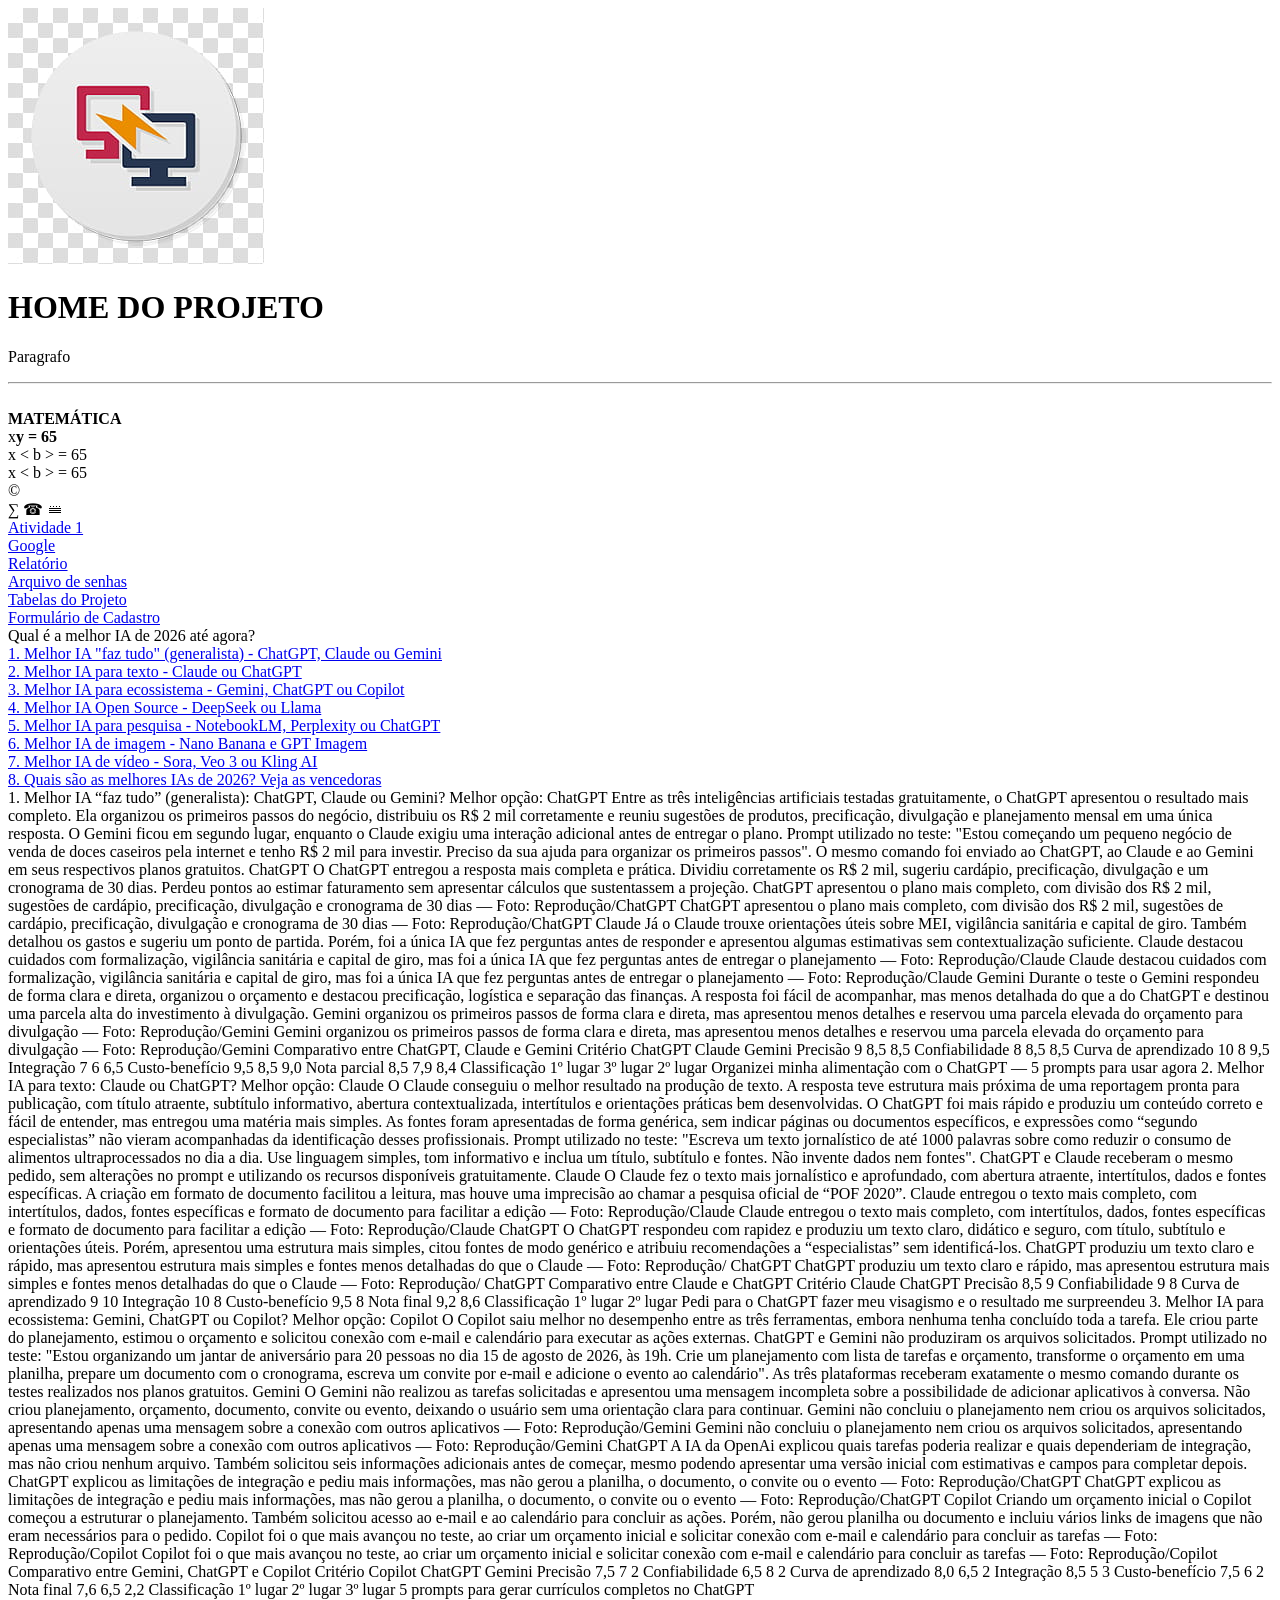
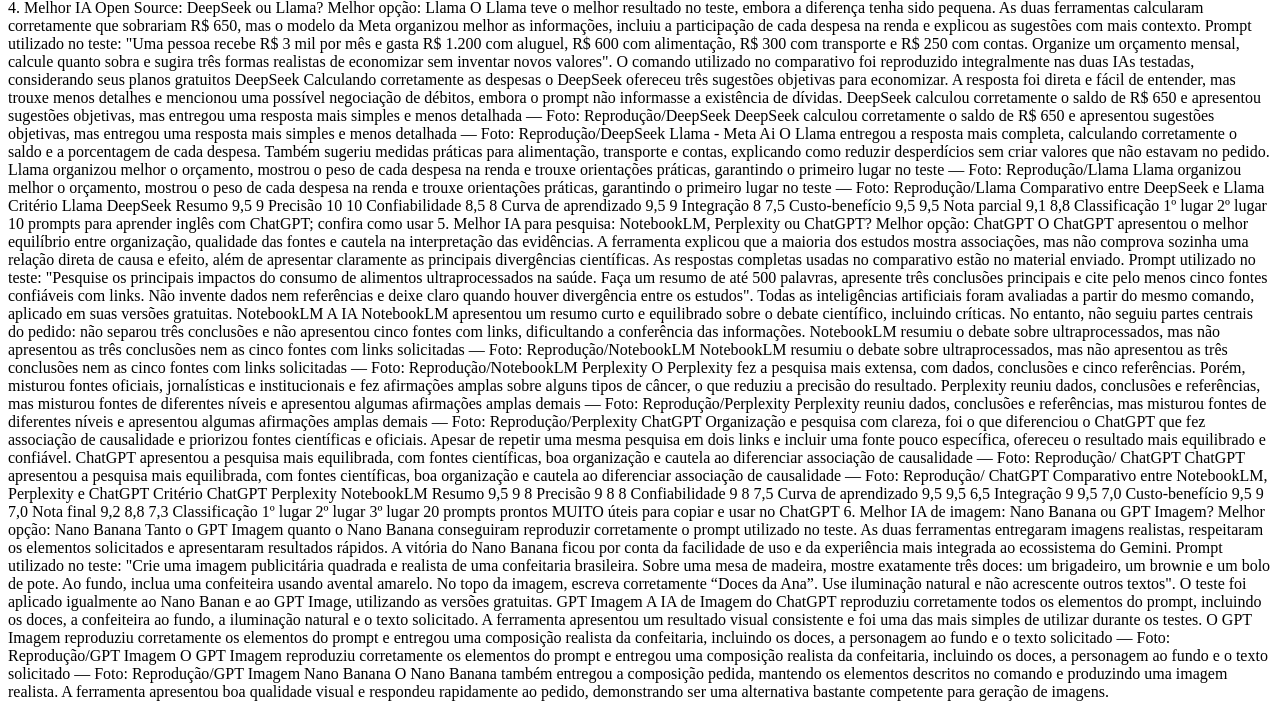
==== index.html @ 51ad33ce "input type checkbox radio textarea reset select" ====
<!DOCTYPE html>
<html lang="en">
<head>
    <!-- Definição de caracters de leitura da pagina -->
    <meta charset="UTF-8">
    <!-- Definição de responsividade -->
    <meta name="viewport" content="width=device-width, initial-scale=1.0">
    <title>Pagina principal</title>
</head> 
<body>
    <img src="icone/conect.jpg" alt="icone de conexão remota" />
      <!-- Desenvolvimento de pagina HTML  -->
    <br/>   
    <h1>HOME DO PROJETO</h1>
    <p>Paragrafo</p>
    <hr />
    <br /><b>MATEMÁTICA</b>
    <br />

    x<b>y = 65
    
    </b><br />

    x &lt; b &gt; = 65
        <br />
    x &#60; b &#62; = 65
    <br/>
    &copy;
    <br/>
    &Sum;
    &phone;
    &equivDD;
    <br />

    <a href="atividade1.html">Atividade 1</a> <br/>
    <a href="https://www.google.com" target="_blank">Google</a> <br/>
    <a href="controller/bd.html">Relatório</a> <br />
    <a href="controller/cripto/password.html">Arquivo de senhas</a><br/>
    <a href="tabela.html">Tabelas do Projeto</a><br/>
    <a href="controller/formulario.html">Formulário de Cadastro</a><br/>

    Qual é a melhor IA de 2026 até agora?
<br/>
    <a href="#c1">1. Melhor IA "faz tudo" (generalista) - ChatGPT, Claude ou Gemini</a><br/>
    <a href="#c2">2. Melhor IA para texto - Claude ou ChatGPT</a><br/>
    <a href="#c3">3. Melhor IA para ecossistema - Gemini, ChatGPT ou Copilot</a><br/>
    <a href="#c4">4. Melhor IA Open Source - DeepSeek ou Llama</a><br/>
    <a href="#c5">5. Melhor IA para pesquisa - NotebookLM, Perplexity ou ChatGPT</a><br/>
    <a href="#c6">6. Melhor IA de imagem - Nano Banana e GPT Imagem</a><br/>
    <a href="#c7">7. Melhor IA de vídeo - Sora, Veo 3 ou Kling AI</a><br/>
    <a href="#c8">8. Quais são as melhores IAs de 2026? Veja as vencedoras</a><br/>

<a name="c1"></a>1. Melhor IA “faz tudo” (generalista): ChatGPT, Claude ou Gemini?

Melhor opção: ChatGPT

Entre as três inteligências artificiais testadas gratuitamente, o ChatGPT apresentou o resultado mais completo. Ela organizou os primeiros passos do negócio, distribuiu os R$ 2 mil corretamente e reuniu sugestões de produtos, precificação, divulgação e planejamento mensal em uma única resposta. O Gemini ficou em segundo lugar, enquanto o Claude exigiu uma interação adicional antes de entregar o plano.

Prompt utilizado no teste: "Estou começando um pequeno negócio de venda de doces caseiros pela internet e tenho R$ 2 mil para investir. Preciso da sua ajuda para organizar os primeiros passos".

O mesmo comando foi enviado ao ChatGPT, ao Claude e ao Gemini em seus respectivos planos gratuitos.

ChatGPT

O ChatGPT entregou a resposta mais completa e prática. Dividiu corretamente os R$ 2 mil, sugeriu cardápio, precificação, divulgação e um cronograma de 30 dias. Perdeu pontos ao estimar faturamento sem apresentar cálculos que sustentassem a projeção.
ChatGPT apresentou o plano mais completo, com divisão dos R$ 2 mil, sugestões de cardápio, precificação, divulgação e cronograma de 30 dias — Foto: Reprodução/ChatGPT
ChatGPT apresentou o plano mais completo, com divisão dos R$ 2 mil, sugestões de cardápio, precificação, divulgação e cronograma de 30 dias — Foto: Reprodução/ChatGPT

Claude

Já o Claude trouxe orientações úteis sobre MEI, vigilância sanitária e capital de giro. Também detalhou os gastos e sugeriu um ponto de partida. Porém, foi a única IA que fez perguntas antes de responder e apresentou algumas estimativas sem contextualização suficiente.
Claude destacou cuidados com formalização, vigilância sanitária e capital de giro, mas foi a única IA que fez perguntas antes de entregar o planejamento — Foto: Reprodução/Claude
Claude destacou cuidados com formalização, vigilância sanitária e capital de giro, mas foi a única IA que fez perguntas antes de entregar o planejamento — Foto: Reprodução/Claude

Gemini

Durante o teste o Gemini respondeu de forma clara e direta, organizou o orçamento e destacou precificação, logística e separação das finanças. A resposta foi fácil de acompanhar, mas menos detalhada do que a do ChatGPT e destinou uma parcela alta do investimento à divulgação.
Gemini organizou os primeiros passos de forma clara e direta, mas apresentou menos detalhes e reservou uma parcela elevada do orçamento para divulgação — Foto: Reprodução/Gemini
Gemini organizou os primeiros passos de forma clara e direta, mas apresentou menos detalhes e reservou uma parcela elevada do orçamento para divulgação — Foto: Reprodução/Gemini

Comparativo entre ChatGPT, Claude e Gemini
Critério 	ChatGPT 	Claude 	Gemini
Precisão 	9 	8,5 	8,5
Confiabilidade 	8 	8,5 	8,5
Curva de aprendizado 	10 	8 	9,5
Integração 	7 	6 	6,5
Custo-benefício 	9,5 	8,5 	9,0
Nota parcial 	8,5 	7,9 	8,4
Classificação 	1º lugar 	3º lugar 	2º lugar

    Organizei minha alimentação com o ChatGPT — 5 prompts para usar agora

<a name="c2"></a>2. Melhor IA para texto: Claude ou ChatGPT?

Melhor opção: Claude

O Claude conseguiu o melhor resultado na produção de texto. A resposta teve estrutura mais próxima de uma reportagem pronta para publicação, com título atraente, subtítulo informativo, abertura contextualizada, intertítulos e orientações práticas bem desenvolvidas.

O ChatGPT foi mais rápido e produziu um conteúdo correto e fácil de entender, mas entregou uma matéria mais simples. As fontes foram apresentadas de forma genérica, sem indicar páginas ou documentos específicos, e expressões como “segundo especialistas” não vieram acompanhadas da identificação desses profissionais.

Prompt utilizado no teste: "Escreva um texto jornalístico de até 1000 palavras sobre como reduzir o consumo de alimentos ultraprocessados no dia a dia. Use linguagem simples, tom informativo e inclua um título, subtítulo e fontes. Não invente dados nem fontes".

ChatGPT e Claude receberam o mesmo pedido, sem alterações no prompt e utilizando os recursos disponíveis gratuitamente.

Claude

O Claude fez o texto mais jornalístico e aprofundado, com abertura atraente, intertítulos, dados e fontes específicas. A criação em formato de documento facilitou a leitura, mas houve uma imprecisão ao chamar a pesquisa oficial de “POF 2020”.
Claude entregou o texto mais completo, com intertítulos, dados, fontes específicas e formato de documento para facilitar a edição — Foto: Reprodução/Claude
Claude entregou o texto mais completo, com intertítulos, dados, fontes específicas e formato de documento para facilitar a edição — Foto: Reprodução/Claude

ChatGPT

O ChatGPT respondeu com rapidez e produziu um texto claro, didático e seguro, com título, subtítulo e orientações úteis. Porém, apresentou uma estrutura mais simples, citou fontes de modo genérico e atribuiu recomendações a “especialistas” sem identificá-los.
ChatGPT produziu um texto claro e rápido, mas apresentou estrutura mais simples e fontes menos detalhadas do que o Claude — Foto: Reprodução/ ChatGPT
ChatGPT produziu um texto claro e rápido, mas apresentou estrutura mais simples e fontes menos detalhadas do que o Claude — Foto: Reprodução/ ChatGPT

Comparativo entre Claude e ChatGPT
Critério 	Claude 	ChatGPT
Precisão 	8,5 	9
Confiabilidade 	9 	8
Curva de aprendizado 	9 	10
Integração 	10 	8
Custo-benefício 	9,5 	8
Nota final 	9,2 	8,6
Classificação 	1º lugar 	2º lugar

    Pedi para o ChatGPT fazer meu visagismo e o resultado me surpreendeu

<a name="c3"></a>3. Melhor IA para ecossistema: Gemini, ChatGPT ou Copilot?

Melhor opção: Copilot

O Copilot saiu melhor no desempenho entre as três ferramentas, embora nenhuma tenha concluído toda a tarefa. Ele criou parte do planejamento, estimou o orçamento e solicitou conexão com e-mail e calendário para executar as ações externas. ChatGPT e Gemini não produziram os arquivos solicitados.

Prompt utilizado no teste: "Estou organizando um jantar de aniversário para 20 pessoas no dia 15 de agosto de 2026, às 19h. Crie um planejamento com lista de tarefas e orçamento, transforme o orçamento em uma planilha, prepare um documento com o cronograma, escreva um convite por e-mail e adicione o evento ao calendário".

As três plataformas receberam exatamente o mesmo comando durante os testes realizados nos planos gratuitos.

Gemini

O Gemini não realizou as tarefas solicitadas e apresentou uma mensagem incompleta sobre a possibilidade de adicionar aplicativos à conversa. Não criou planejamento, orçamento, documento, convite ou evento, deixando o usuário sem uma orientação clara para continuar.
Gemini não concluiu o planejamento nem criou os arquivos solicitados, apresentando apenas uma mensagem sobre a conexão com outros aplicativos — Foto: Reprodução/Gemini
Gemini não concluiu o planejamento nem criou os arquivos solicitados, apresentando apenas uma mensagem sobre a conexão com outros aplicativos — Foto: Reprodução/Gemini

ChatGPT

A IA da OpenAi explicou quais tarefas poderia realizar e quais dependeriam de integração, mas não criou nenhum arquivo. Também solicitou seis informações adicionais antes de começar, mesmo podendo apresentar uma versão inicial com estimativas e campos para completar depois.
ChatGPT explicou as limitações de integração e pediu mais informações, mas não gerou a planilha, o documento, o convite ou o evento — Foto: Reprodução/ChatGPT
ChatGPT explicou as limitações de integração e pediu mais informações, mas não gerou a planilha, o documento, o convite ou o evento — Foto: Reprodução/ChatGPT

Copilot

Criando um orçamento inicial o Copilot começou a estruturar o planejamento. Também solicitou acesso ao e-mail e ao calendário para concluir as ações. Porém, não gerou planilha ou documento e incluiu vários links de imagens que não eram necessários para o pedido.
Copilot foi o que mais avançou no teste, ao criar um orçamento inicial e solicitar conexão com e-mail e calendário para concluir as tarefas — Foto: Reprodução/Copilot
Copilot foi o que mais avançou no teste, ao criar um orçamento inicial e solicitar conexão com e-mail e calendário para concluir as tarefas — Foto: Reprodução/Copilot

Comparativo entre Gemini, ChatGPT e Copilot
Critério 	Copilot 	ChatGPT 	Gemini
Precisão 	7,5 	7 	2
Confiabilidade 	6,5 	8 	2
Curva de aprendizado 	8,0 	6,5 	2
Integração 	8,5 	5 	3
Custo-benefício 	7,5 	6 	2
Nota final 	7,6 	6,5 	2,2
Classificação 	1º lugar 	2º lugar 	3º lugar

    5 prompts para gerar currículos completos no ChatGPT
<br />
<a name="c4">4. Melhor IA Open Source: DeepSeek ou Llama?</a>

Melhor opção: Llama

O Llama teve o melhor resultado no teste, embora a diferença tenha sido pequena. As duas ferramentas calcularam corretamente que sobrariam R$ 650, mas o modelo da Meta organizou melhor as informações, incluiu a participação de cada despesa na renda e explicou as sugestões com mais contexto.

Prompt utilizado no teste: "Uma pessoa recebe R$ 3 mil por mês e gasta R$ 1.200 com aluguel, R$ 600 com alimentação, R$ 300 com transporte e R$ 250 com contas. Organize um orçamento mensal, calcule quanto sobra e sugira três formas realistas de economizar sem inventar novos valores".

O comando utilizado no comparativo foi reproduzido integralmente nas duas IAs testadas, considerando seus planos gratuitos

DeepSeek

Calculando corretamente as despesas o DeepSeek ofereceu três sugestões objetivas para economizar. A resposta foi direta e fácil de entender, mas trouxe menos detalhes e mencionou uma possível negociação de débitos, embora o prompt não informasse a existência de dívidas.
DeepSeek calculou corretamente o saldo de R$ 650 e apresentou sugestões objetivas, mas entregou uma resposta mais simples e menos detalhada — Foto: Reprodução/DeepSeek
DeepSeek calculou corretamente o saldo de R$ 650 e apresentou sugestões objetivas, mas entregou uma resposta mais simples e menos detalhada — Foto: Reprodução/DeepSeek

Llama - Meta Ai

O Llama entregou a resposta mais completa, calculando corretamente o saldo e a porcentagem de cada despesa. Também sugeriu medidas práticas para alimentação, transporte e contas, explicando como reduzir desperdícios sem criar valores que não estavam no pedido.
Llama organizou melhor o orçamento, mostrou o peso de cada despesa na renda e trouxe orientações práticas, garantindo o primeiro lugar no teste — Foto: Reprodução/Llama
Llama organizou melhor o orçamento, mostrou o peso de cada despesa na renda e trouxe orientações práticas, garantindo o primeiro lugar no teste — Foto: Reprodução/Llama

Comparativo entre DeepSeek e Llama
Critério 	Llama 	DeepSeek
Resumo 	9,5 	9
Precisão 	10 	10
Confiabilidade 	8,5 	8
Curva de aprendizado 	9,5 	9
Integração 	8 	7,5
Custo-benefício 	9,5 	9,5
Nota parcial 	9,1 	8,8
Classificação 	1º lugar 	2º lugar

    10 prompts para aprender inglês com ChatGPT; confira como usar

<a name="c5"></a>5. Melhor IA para pesquisa: NotebookLM, Perplexity ou ChatGPT?

Melhor opção: ChatGPT

O ChatGPT apresentou o melhor equilíbrio entre organização, qualidade das fontes e cautela na interpretação das evidências. A ferramenta explicou que a maioria dos estudos mostra associações, mas não comprova sozinha uma relação direta de causa e efeito, além de apresentar claramente as principais divergências científicas. As respostas completas usadas no comparativo estão no material enviado.

Prompt utilizado no teste: "Pesquise os principais impactos do consumo de alimentos ultraprocessados na saúde. Faça um resumo de até 500 palavras, apresente três conclusões principais e cite pelo menos cinco fontes confiáveis com links. Não invente dados nem referências e deixe claro quando houver divergência entre os estudos".

Todas as inteligências artificiais foram avaliadas a partir do mesmo comando, aplicado em suas versões gratuitas.

NotebookLM

A IA NotebookLM apresentou um resumo curto e equilibrado sobre o debate científico, incluindo críticas. No entanto, não seguiu partes centrais do pedido: não separou três conclusões e não apresentou cinco fontes com links, dificultando a conferência das informações.
NotebookLM resumiu o debate sobre ultraprocessados, mas não apresentou as três conclusões nem as cinco fontes com links solicitadas — Foto: Reprodução/NotebookLM
NotebookLM resumiu o debate sobre ultraprocessados, mas não apresentou as três conclusões nem as cinco fontes com links solicitadas — Foto: Reprodução/NotebookLM

Perplexity

O Perplexity fez a pesquisa mais extensa, com dados, conclusões e cinco referências. Porém, misturou fontes oficiais, jornalísticas e institucionais e fez afirmações amplas sobre alguns tipos de câncer, o que reduziu a precisão do resultado.
Perplexity reuniu dados, conclusões e referências, mas misturou fontes de diferentes níveis e apresentou algumas afirmações amplas demais — Foto: Reprodução/Perplexity
Perplexity reuniu dados, conclusões e referências, mas misturou fontes de diferentes níveis e apresentou algumas afirmações amplas demais — Foto: Reprodução/Perplexity

ChatGPT

Organização e pesquisa com clareza, foi o que diferenciou o ChatGPT que fez associação de causalidade e priorizou fontes científicas e oficiais. Apesar de repetir uma mesma pesquisa em dois links e incluir uma fonte pouco específica, ofereceu o resultado mais equilibrado e confiável.
ChatGPT apresentou a pesquisa mais equilibrada, com fontes científicas, boa organização e cautela ao diferenciar associação de causalidade — Foto: Reprodução/ ChatGPT
ChatGPT apresentou a pesquisa mais equilibrada, com fontes científicas, boa organização e cautela ao diferenciar associação de causalidade — Foto: Reprodução/ ChatGPT

Comparativo entre NotebookLM, Perplexity e ChatGPT
Critério 	ChatGPT 	Perplexity 	NotebookLM
Resumo 	9,5 	9 	8
Precisão 	9 	8 	8
Confiabilidade 	9 	8 	7,5
Curva de aprendizado 	9,5 	9,5 	6,5
Integração 	9 	9,5 	7,0
Custo-benefício 	9,5 	9 	7,0
Nota final 	9,2 	8,8 	7,3
Classificação 	1º lugar 	2º lugar 	3º lugar

    20 prompts prontos MUITO úteis para copiar e usar no ChatGPT

<a name="c6"></a>6. Melhor IA de imagem: Nano Banana ou GPT Imagem?

Melhor opção: Nano Banana

Tanto o GPT Imagem quanto o Nano Banana conseguiram reproduzir corretamente o prompt utilizado no teste. As duas ferramentas entregaram imagens realistas, respeitaram os elementos solicitados e apresentaram resultados rápidos. A vitória do Nano Banana ficou por conta da facilidade de uso e da experiência mais integrada ao ecossistema do Gemini.

Prompt utilizado no teste: "Crie uma imagem publicitária quadrada e realista de uma confeitaria brasileira. Sobre uma mesa de madeira, mostre exatamente três doces: um brigadeiro, um brownie e um bolo de pote. Ao fundo, inclua uma confeiteira usando avental amarelo. No topo da imagem, escreva corretamente “Doces da Ana”. Use iluminação natural e não acrescente outros textos".

O teste foi aplicado igualmente ao Nano Banan e ao GPT Image, utilizando as versões gratuitas.

GPT Imagem

A IA de Imagem do ChatGPT reproduziu corretamente todos os elementos do prompt, incluindo os doces, a confeiteira ao fundo, a iluminação natural e o texto solicitado. A ferramenta apresentou um resultado visual consistente e foi uma das mais simples de utilizar durante os testes.
O GPT Imagem reproduziu corretamente os elementos do prompt e entregou uma composição realista da confeitaria, incluindo os doces, a personagem ao fundo e o texto solicitado — Foto: Reprodução/GPT Imagem
O GPT Imagem reproduziu corretamente os elementos do prompt e entregou uma composição realista da confeitaria, incluindo os doces, a personagem ao fundo e o texto solicitado — Foto: Reprodução/GPT Imagem

Nano Banana

O Nano Banana também entregou a composição pedida, mantendo os elementos descritos no comando e produzindo uma imagem realista. A ferramenta apresentou boa qualidade visual e respondeu rapidamente ao pedido, demonstrando ser uma alternativa bastante competente para geração de imagens.





    
</body>
</html>
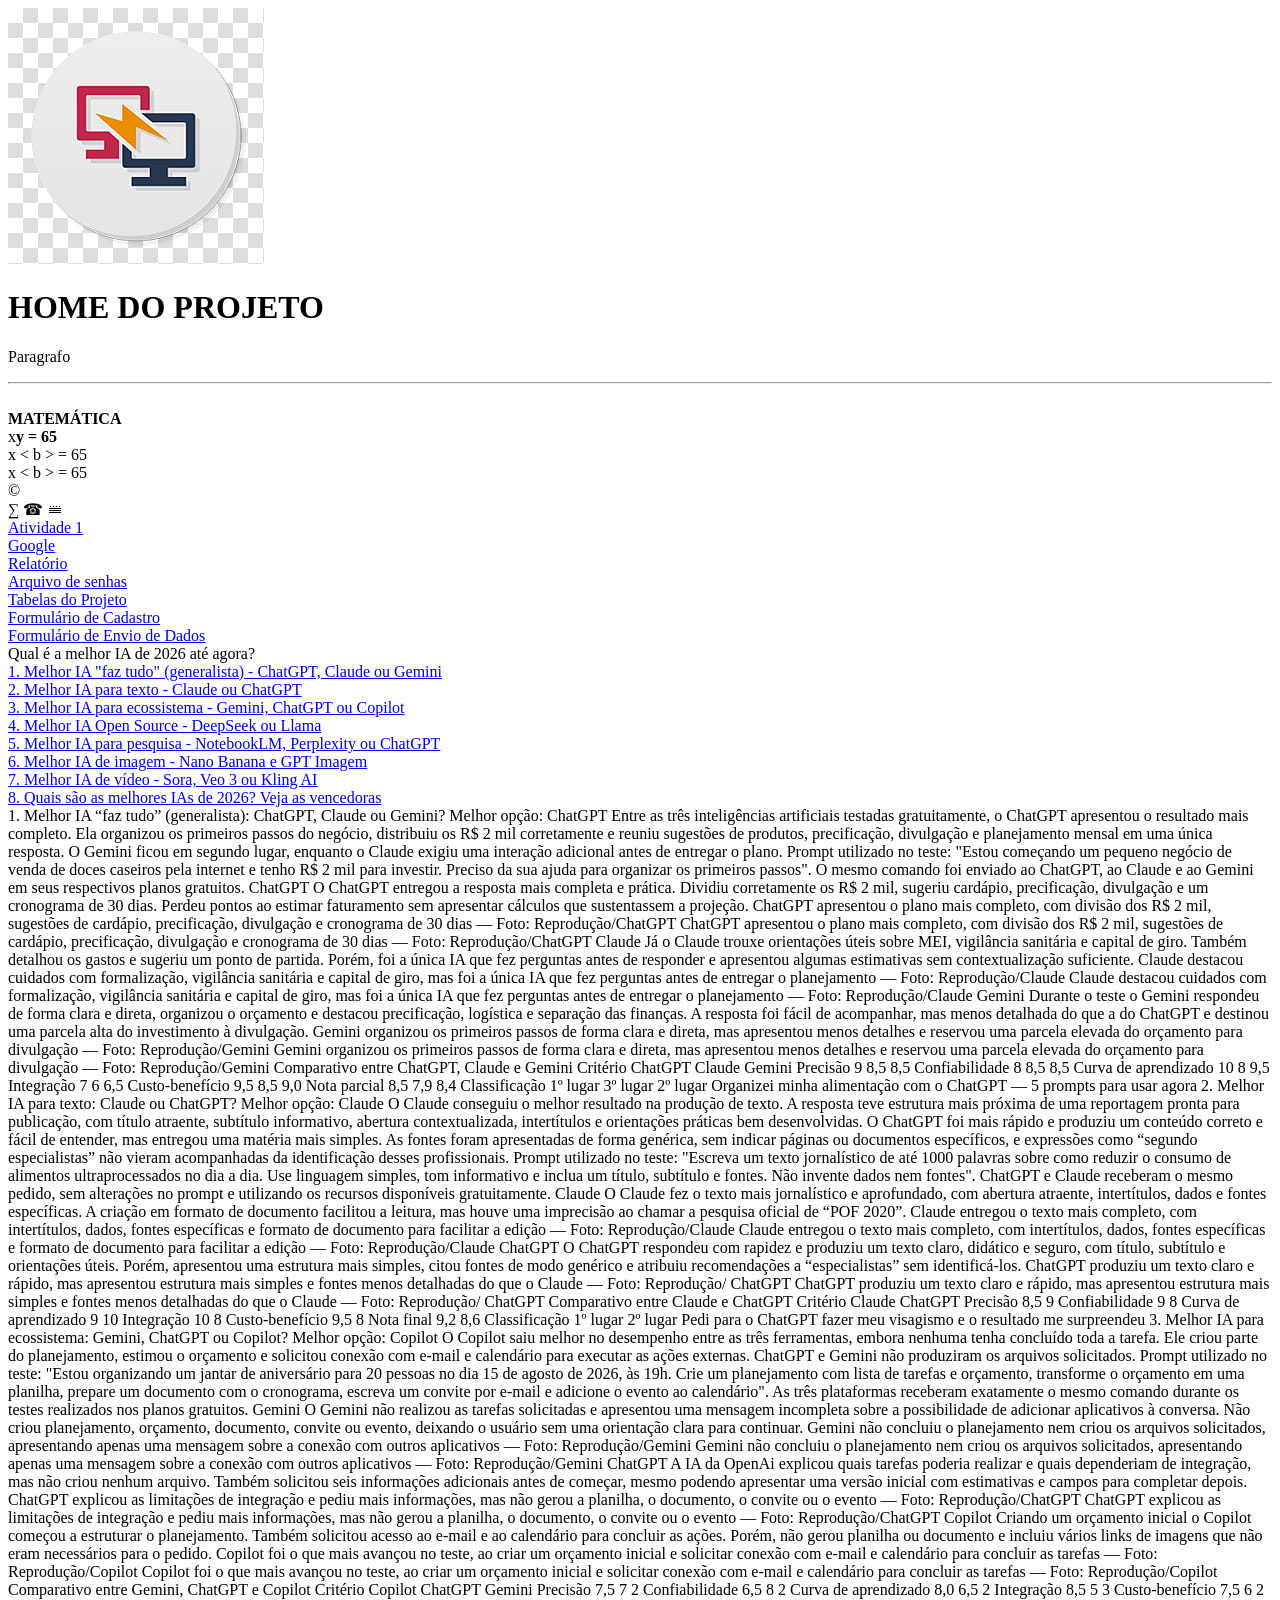
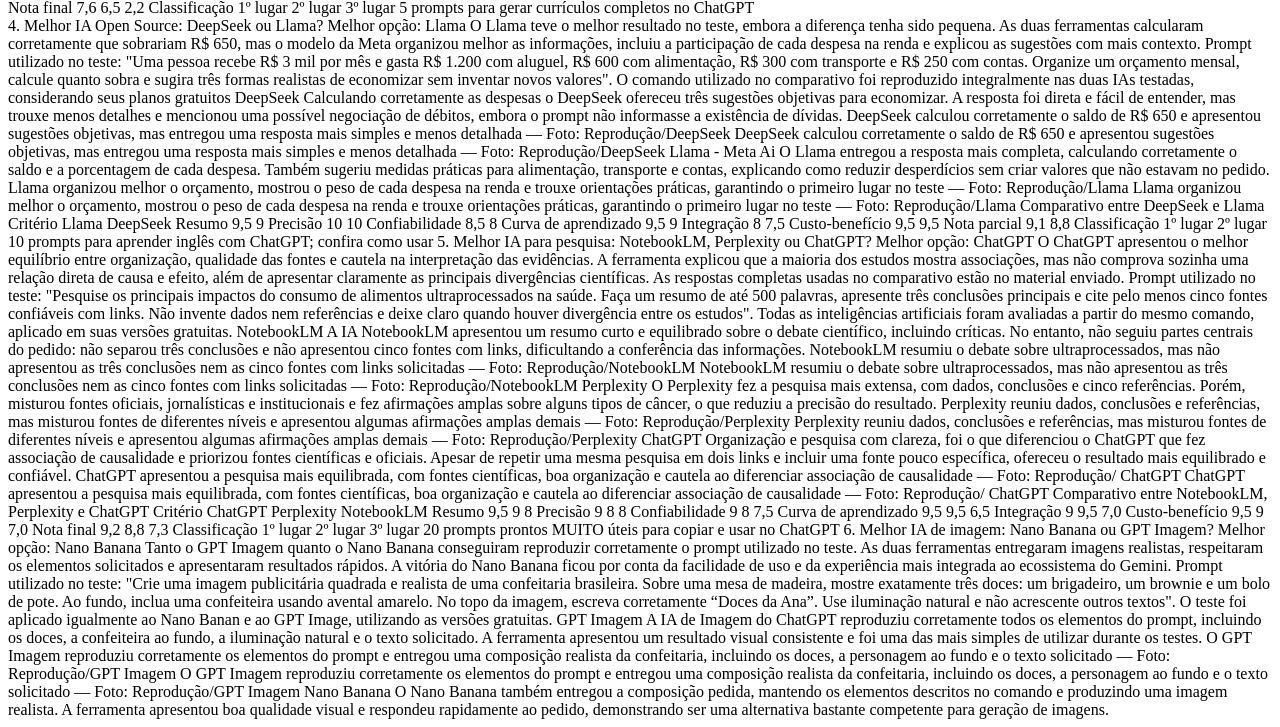
==== commit ddc583a8: "Criação de novo form, uso do input file , search , image, url, video audio" ====
--- a/index.html
+++ b/index.html
@@ -38,6 +38,7 @@
     <a href="controller/cripto/password.html">Arquivo de senhas</a><br/>
     <a href="tabela.html">Tabelas do Projeto</a><br/>
     <a href="controller/formulario.html">Formulário de Cadastro</a><br/>
+    <a href="controller/envdados.html">Formulário de Envio de Dados</a><br/>
 
     Qual é a melhor IA de 2026 até agora?
 <br/>
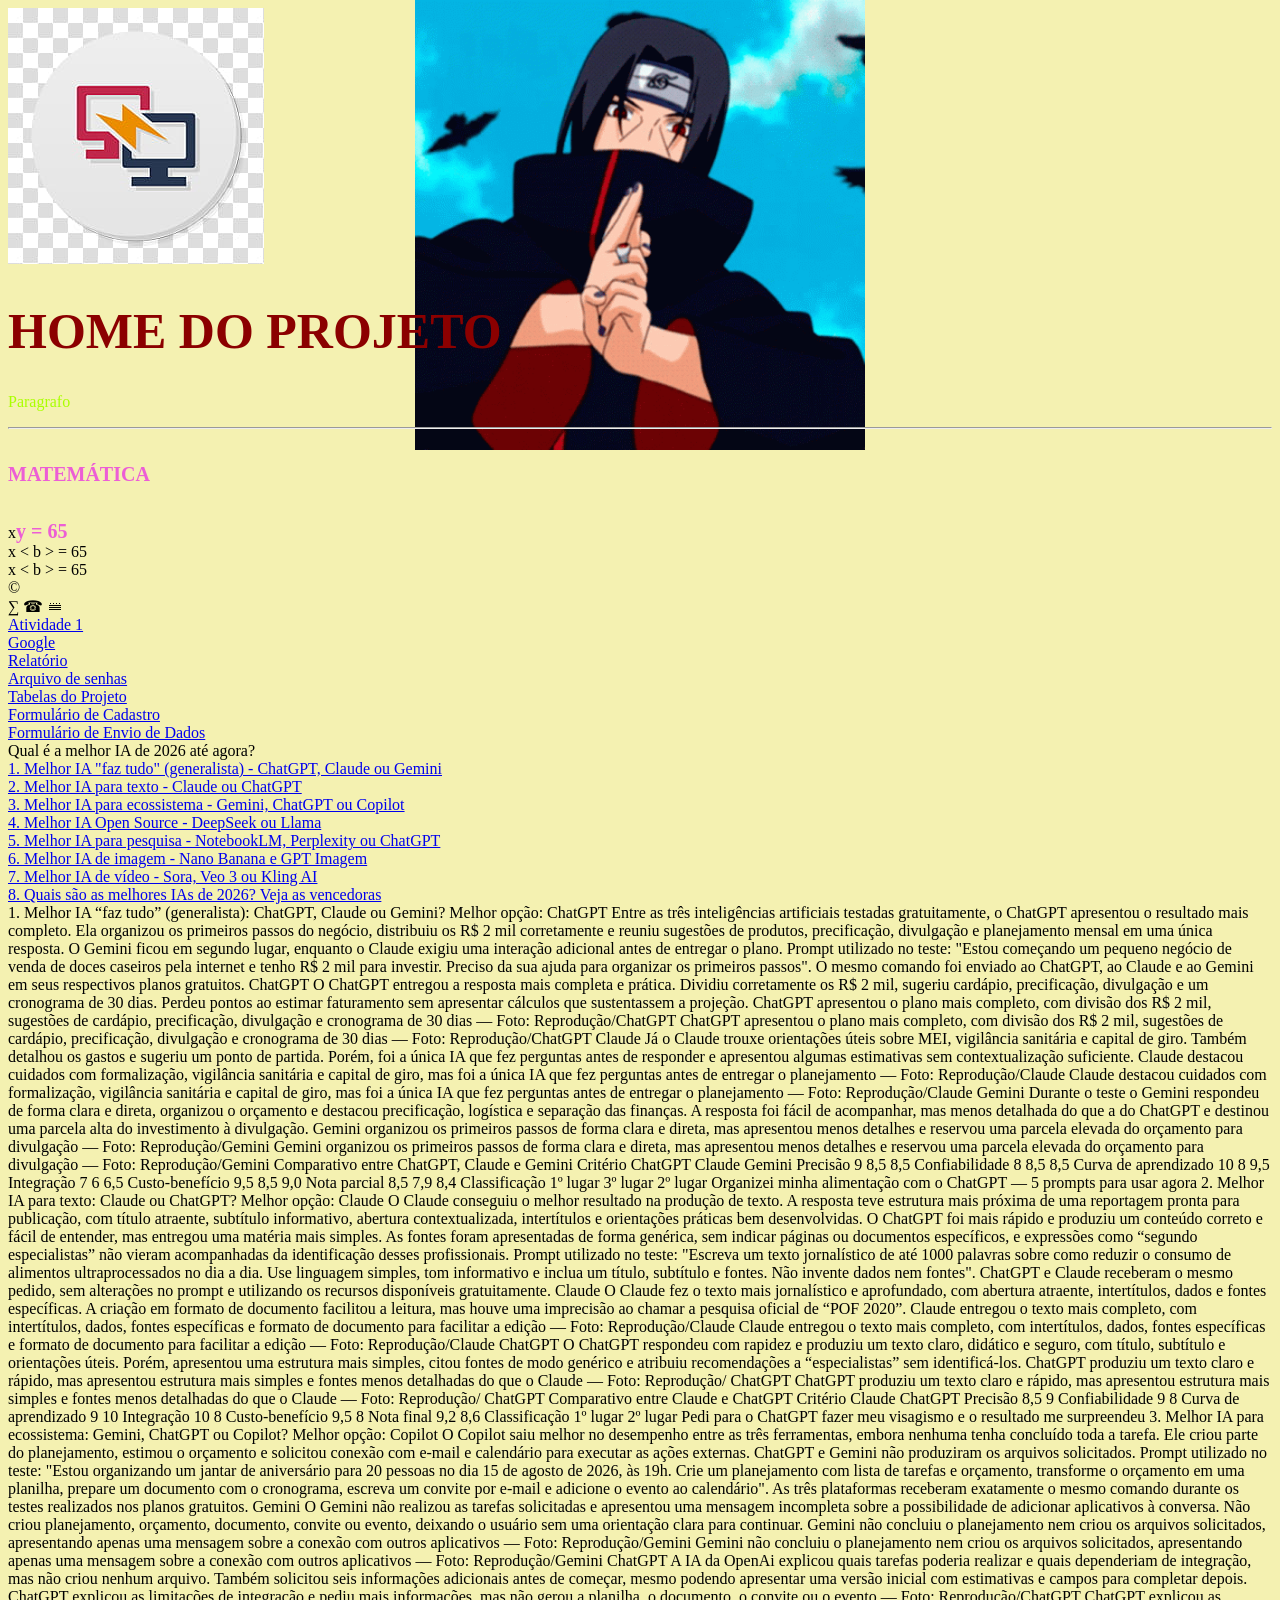
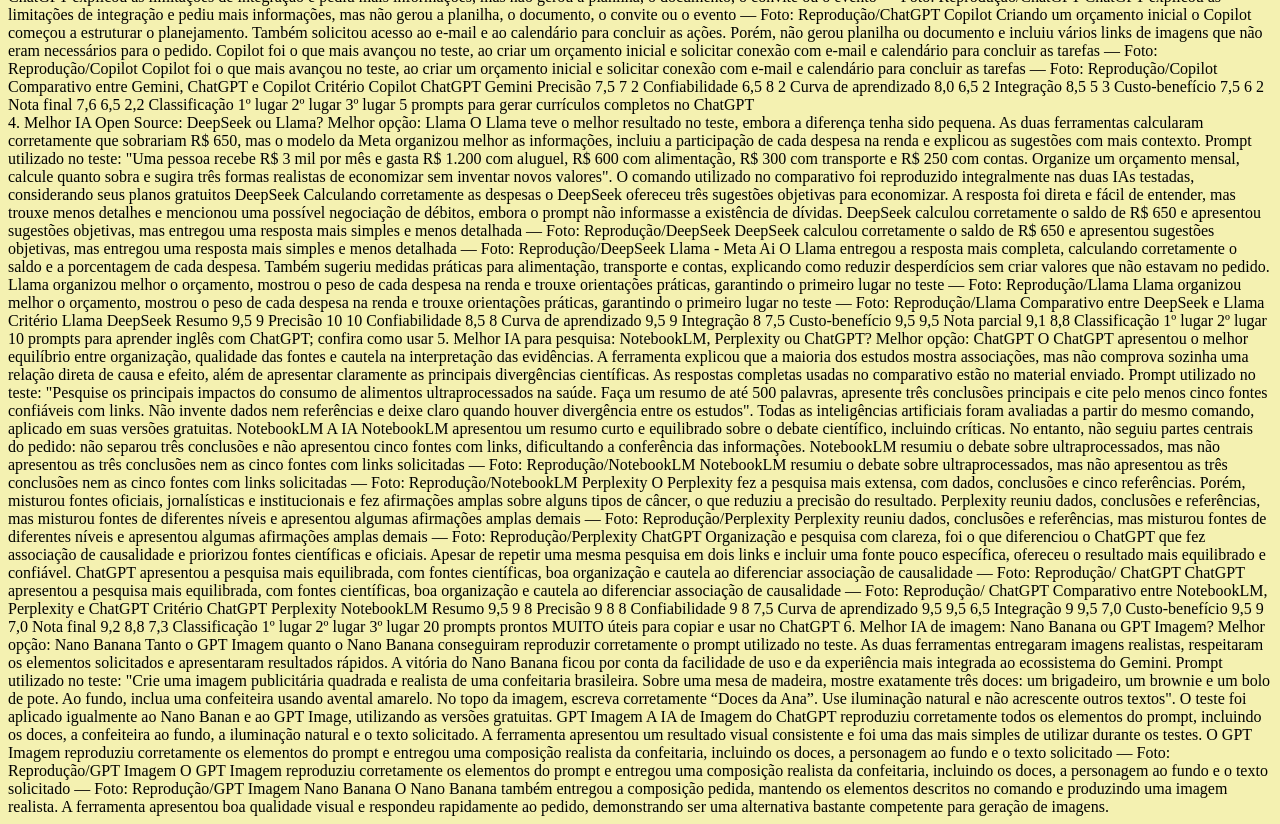
==== commit 029e5b40: "CSS arquivo externo, comentarios, propriedades: color, background-color, background-image, e demais " ====
--- a/index.html
+++ b/index.html
@@ -6,6 +6,7 @@
     <!-- Definição de responsividade -->
     <meta name="viewport" content="width=device-width, initial-scale=1.0">
     <title>Pagina principal</title>
+    <link rel="stylesheet" href="style/style.css">
 </head> 
 <body>
     <img src="icone/conect.jpg" alt="icone de conexão remota" />
@@ -14,7 +15,9 @@
     <h1>HOME DO PROJETO</h1>
     <p>Paragrafo</p>
     <hr />
+    <p>
     <br /><b>MATEMÁTICA</b>
+    </p>
     <br />
 
     x<b>y = 65
--- a/style/style.css
+++ b/style/style.css
@@ -0,0 +1,24 @@
+/* Declaração do estilo principal da pagina */
+
+h1 {
+    color: darkred;
+    font-size: 50px;
+}
+
+p {
+    color: #AAFF00;
+}
+
+b {
+    color:rgb(236, 94, 213);
+    font-size: 20px;
+}
+
+body {
+    background-color: rgb(244, 241, 177);
+    background-image: url(../midias/anime.gif);
+    background-repeat: no-repeat;
+    background-attachment: scroll;
+    background-position: top center;
+    background-size: 50vh;
+}
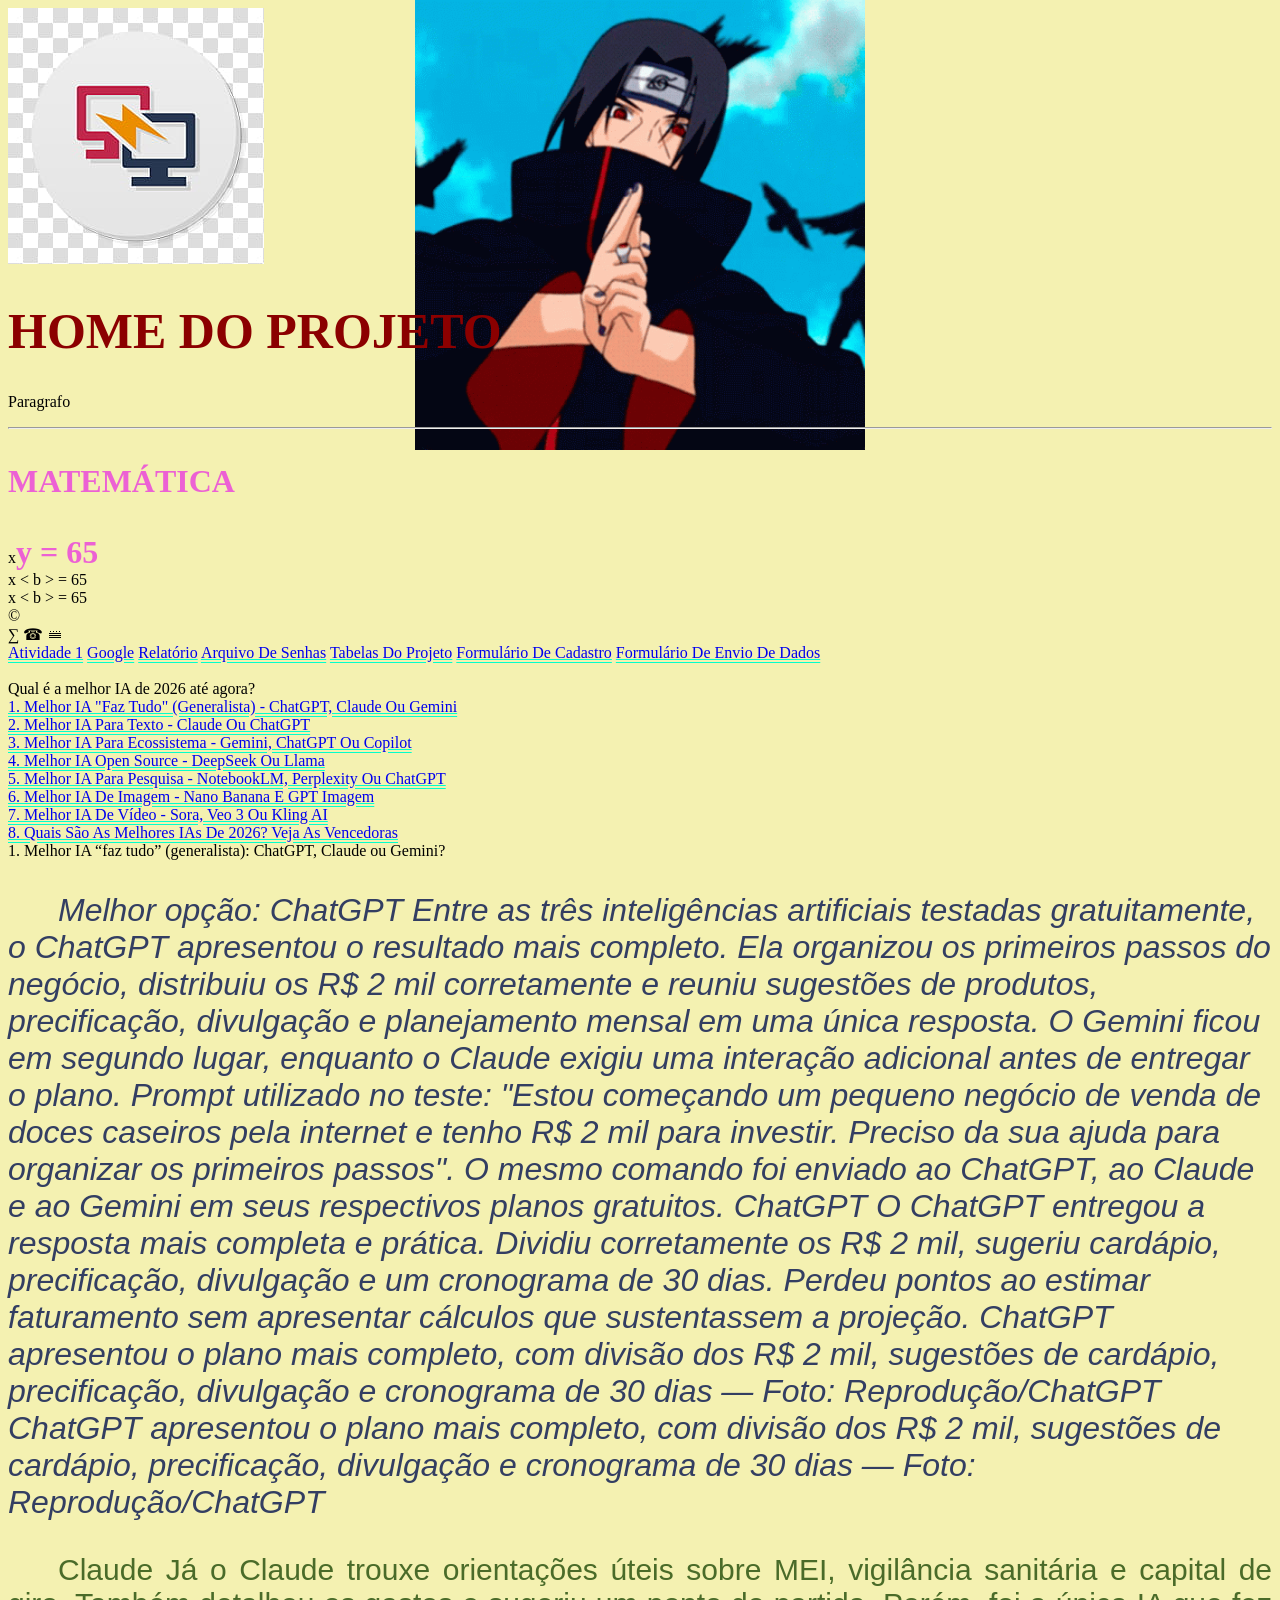
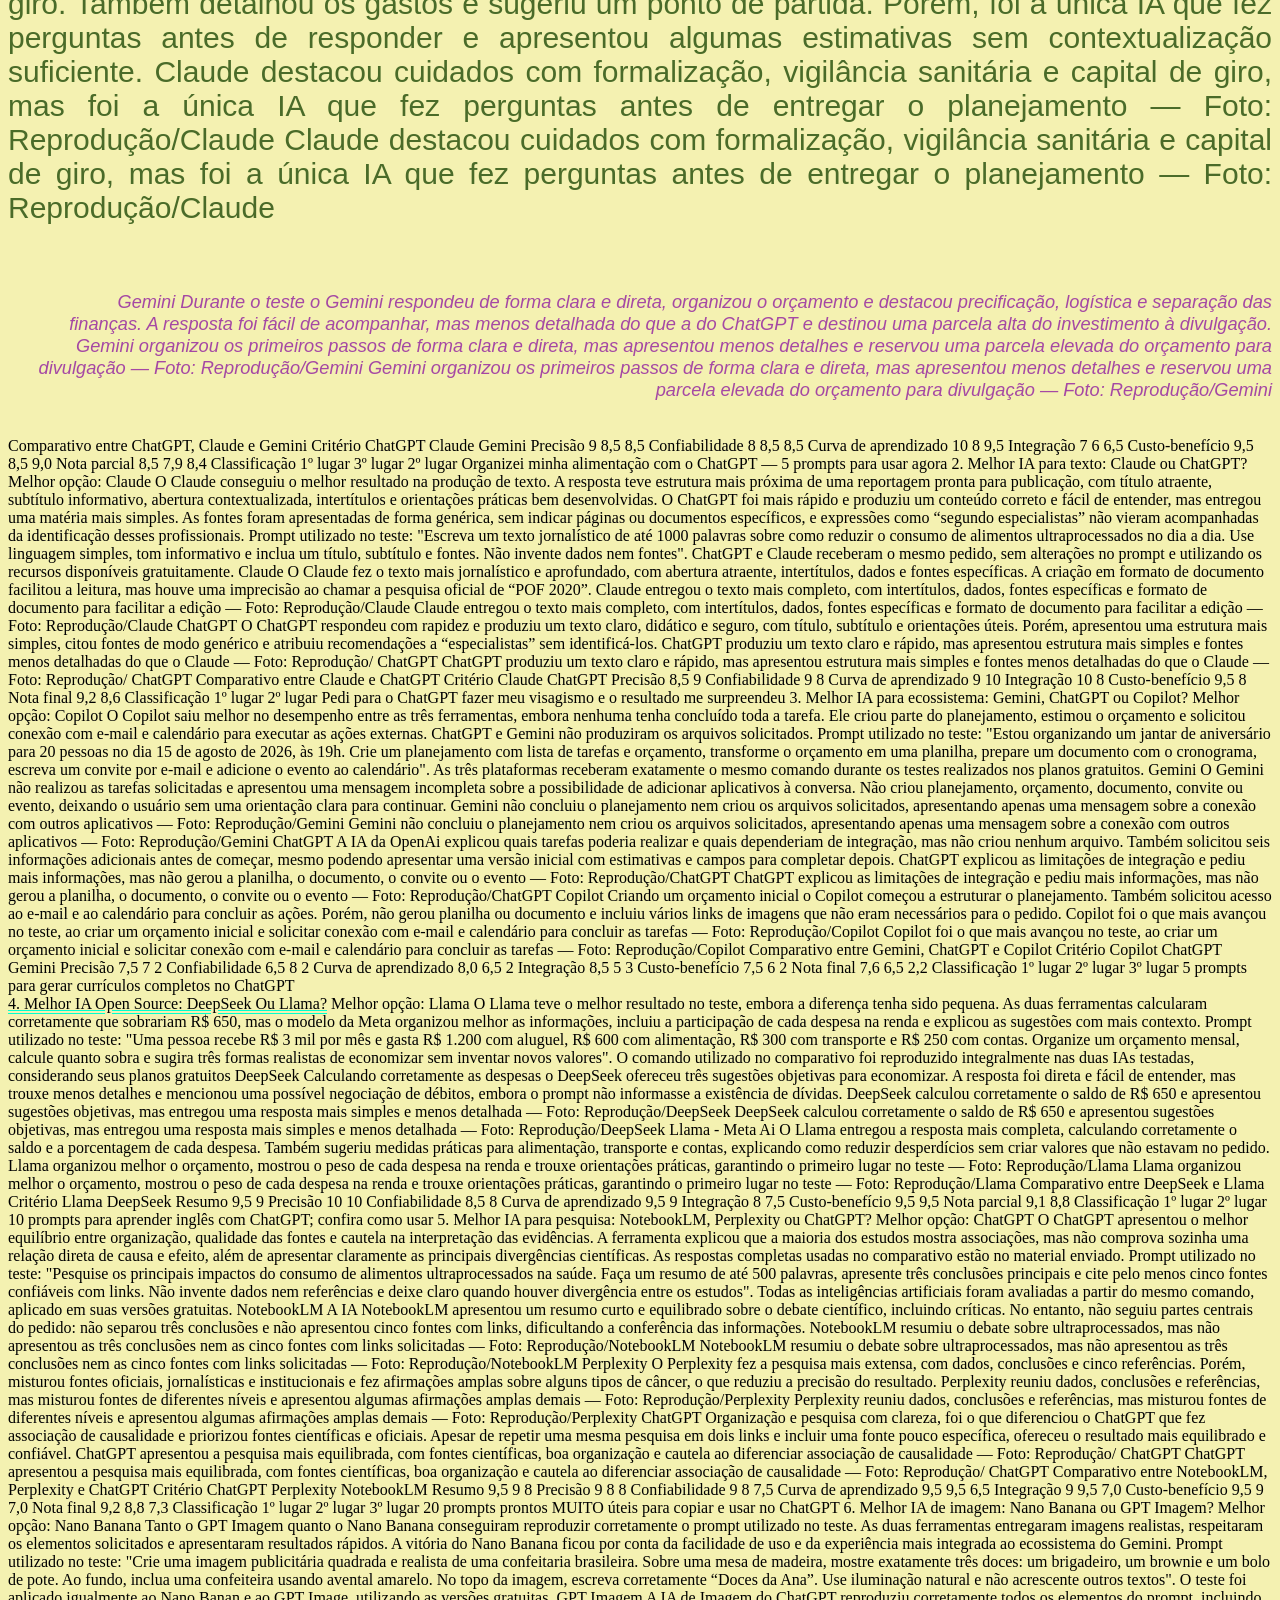
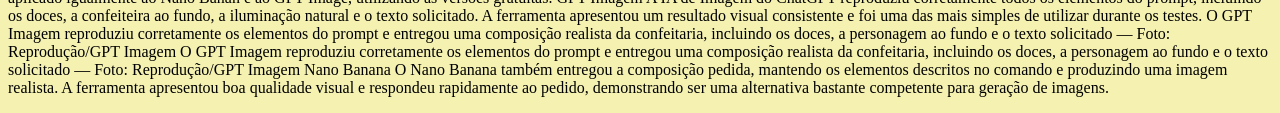
==== commit e42b06f3: "color, text-align, text-decoration, text-transform, text indent, font-family, font-style, font-size" ====
--- a/index.html
+++ b/index.html
@@ -34,15 +34,17 @@
     &phone;
     &equivDD;
     <br />
-
-    <a href="atividade1.html">Atividade 1</a> <br/>
-    <a href="https://www.google.com" target="_blank">Google</a> <br/>
-    <a href="controller/bd.html">Relatório</a> <br />
-    <a href="controller/cripto/password.html">Arquivo de senhas</a><br/>
-    <a href="tabela.html">Tabelas do Projeto</a><br/>
-    <a href="controller/formulario.html">Formulário de Cadastro</a><br/>
-    <a href="controller/envdados.html">Formulário de Envio de Dados</a><br/>
-
+    <div id="menu">
+        <a href="atividade1.html">Atividade 1</a>
+        <a href="https://www.google.com" target="_blank">Google</a>
+        <a href="controller/bd.html">Relatório</a>
+        <a href="controller/cripto/password.html">Arquivo de senhas</a>
+        <a href="tabela.html">Tabelas do Projeto</a>
+        <a href="controller/formulario.html">Formulário de Cadastro</a>
+        <a href="controller/envdados.html">Formulário de Envio de Dados</a>
+    </div>
+
+    <br/>
     Qual é a melhor IA de 2026 até agora?
 <br/>
     <a href="#c1">1. Melhor IA "faz tudo" (generalista) - ChatGPT, Claude ou Gemini</a><br/>
@@ -55,7 +57,7 @@
     <a href="#c8">8. Quais são as melhores IAs de 2026? Veja as vencedoras</a><br/>
 
 <a name="c1"></a>1. Melhor IA “faz tudo” (generalista): ChatGPT, Claude ou Gemini?
-
+<p class="italico">
 Melhor opção: ChatGPT
 
 Entre as três inteligências artificiais testadas gratuitamente, o ChatGPT apresentou o resultado mais completo. Ela organizou os primeiros passos do negócio, distribuiu os R$ 2 mil corretamente e reuniu sugestões de produtos, precificação, divulgação e planejamento mensal em uma única resposta. O Gemini ficou em segundo lugar, enquanto o Claude exigiu uma interação adicional antes de entregar o plano.
@@ -70,18 +72,25 @@
 ChatGPT apresentou o plano mais completo, com divisão dos R$ 2 mil, sugestões de cardápio, precificação, divulgação e cronograma de 30 dias — Foto: Reprodução/ChatGPT
 ChatGPT apresentou o plano mais completo, com divisão dos R$ 2 mil, sugestões de cardápio, precificação, divulgação e cronograma de 30 dias — Foto: Reprodução/ChatGPT
 
+<br/>
+<p class="normal">
 Claude
 
 Já o Claude trouxe orientações úteis sobre MEI, vigilância sanitária e capital de giro. Também detalhou os gastos e sugeriu um ponto de partida. Porém, foi a única IA que fez perguntas antes de responder e apresentou algumas estimativas sem contextualização suficiente.
 Claude destacou cuidados com formalização, vigilância sanitária e capital de giro, mas foi a única IA que fez perguntas antes de entregar o planejamento — Foto: Reprodução/Claude
 Claude destacou cuidados com formalização, vigilância sanitária e capital de giro, mas foi a única IA que fez perguntas antes de entregar o planejamento — Foto: Reprodução/Claude
-
+</p>
+
+<br/>
+<p class="oblique">
 Gemini
 
 Durante o teste o Gemini respondeu de forma clara e direta, organizou o orçamento e destacou precificação, logística e separação das finanças. A resposta foi fácil de acompanhar, mas menos detalhada do que a do ChatGPT e destinou uma parcela alta do investimento à divulgação.
 Gemini organizou os primeiros passos de forma clara e direta, mas apresentou menos detalhes e reservou uma parcela elevada do orçamento para divulgação — Foto: Reprodução/Gemini
 Gemini organizou os primeiros passos de forma clara e direta, mas apresentou menos detalhes e reservou uma parcela elevada do orçamento para divulgação — Foto: Reprodução/Gemini
-
+</p>
+
+<br/>
 Comparativo entre ChatGPT, Claude e Gemini
 Critério 	ChatGPT 	Claude 	Gemini
 Precisão 	9 	8,5 	8,5
@@ -266,7 +275,7 @@
 
 O Nano Banana também entregou a composição pedida, mantendo os elementos descritos no comando e produzindo uma imagem realista. A ferramenta apresentou boa qualidade visual e respondeu rapidamente ao pedido, demonstrando ser uma alternativa bastante competente para geração de imagens.
 
-
+</p>
 
 
 
--- a/style/style.css
+++ b/style/style.css
@@ -5,13 +5,38 @@
     font-size: 50px;
 }
 
-p {
-    color: #AAFF00;
+p.italico {
+    color: hsla(227, 65%, 20%, 0.854);
+    text-align: left;
+    text-indent: 50px;
+    font-family: Arial, Helvetica, sans-serif;
+    font-style: italic;
+    font-size: 2em;
 }
 
+p.normal {
+    color: hsla(96, 64%, 20%, 0.854);
+    text-align: justify;
+    text-indent: 50px;
+    font-family: Arial, Helvetica, sans-serif;
+    font-style: normal;
+    font-size: 30px;
+}
+
+
+p.oblique {
+    color: hsla(295, 58%, 40%, 0.854);
+    text-align: right;
+    text-indent: 50px;
+    font-family: Arial, Helvetica, sans-serif;
+    font-style: oblique;
+    font-size: 114%;
+}
+
+
 b {
-    color:rgb(236, 94, 213);
-    font-size: 20px;
+    color:rgba(236, 94, 212, 0.98);
+    font-size: xx-large;
 }
 
 body {
@@ -21,4 +46,10 @@
     background-attachment: scroll;
     background-position: top center;
     background-size: 50vh;
+}
+
+a {
+    text-decoration: underline double #02ffcc;
+    text-transform: capitalize;
+    display: inline;
 }
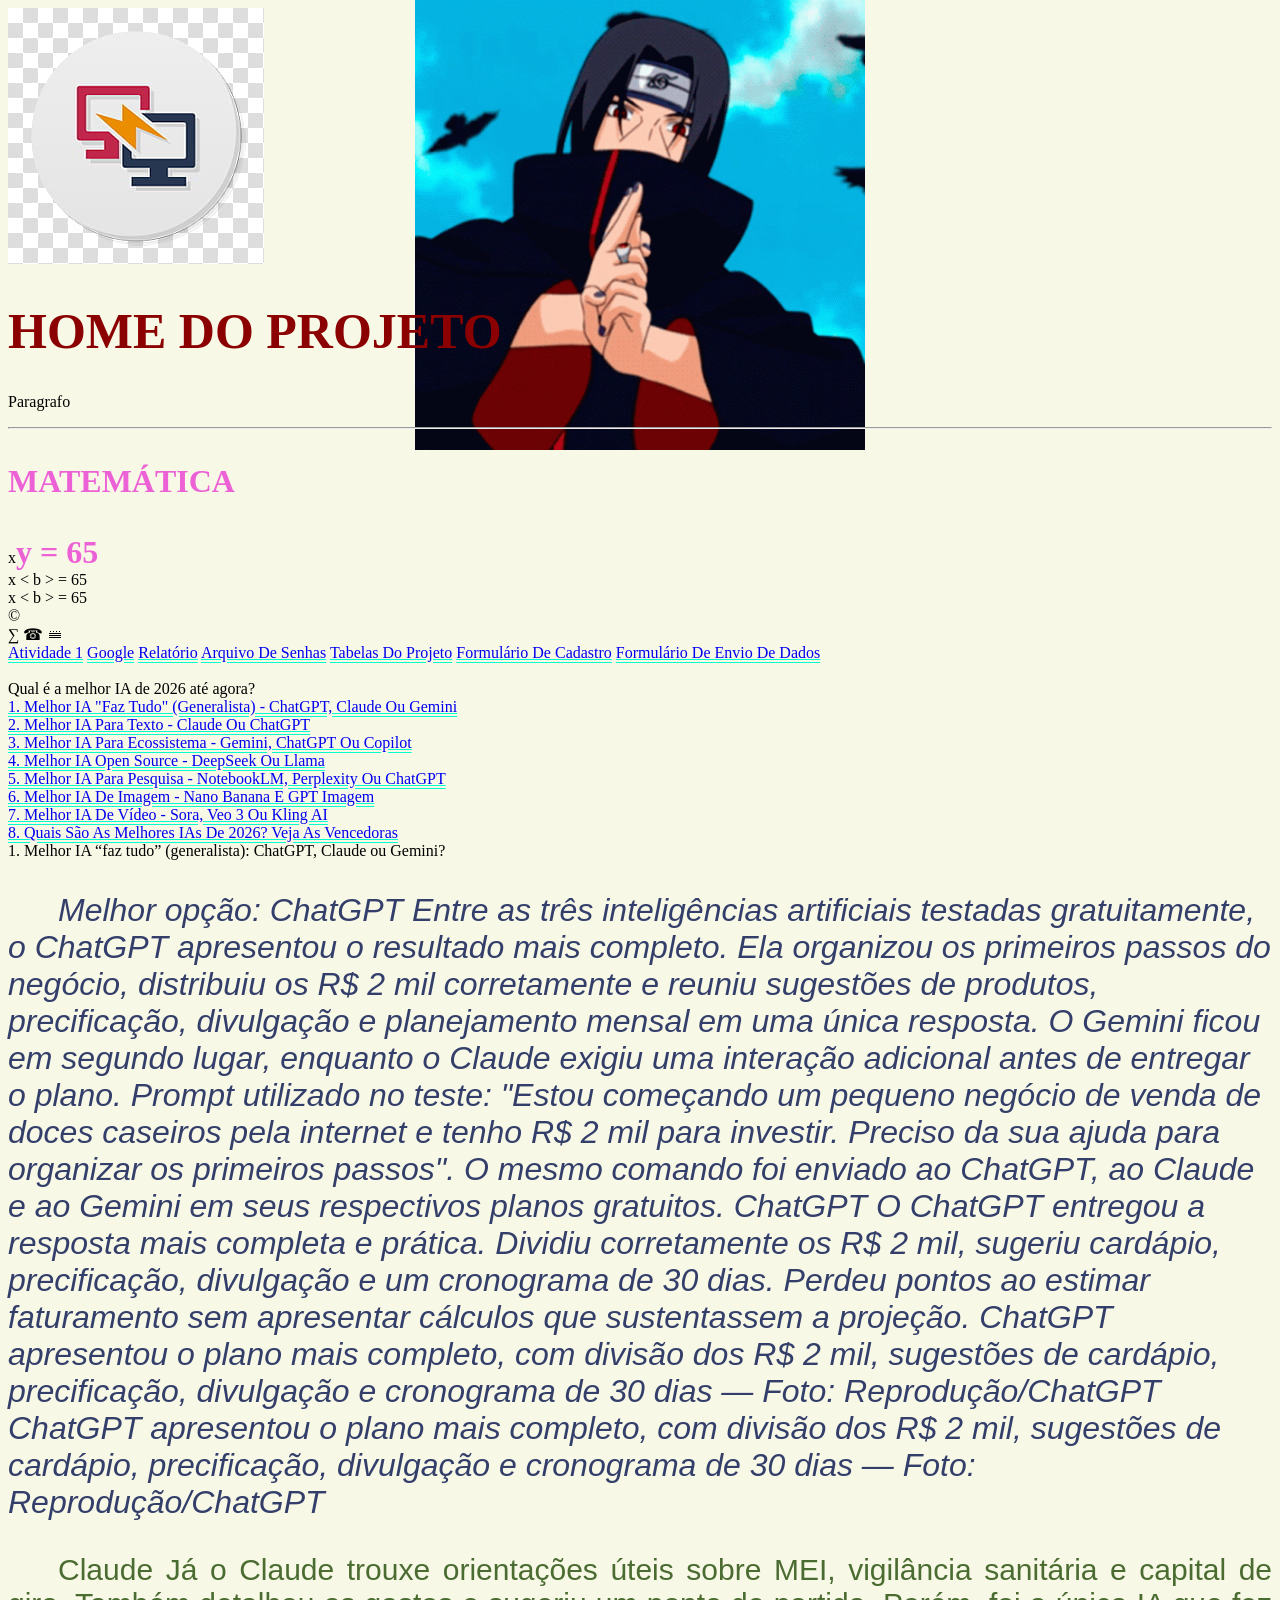
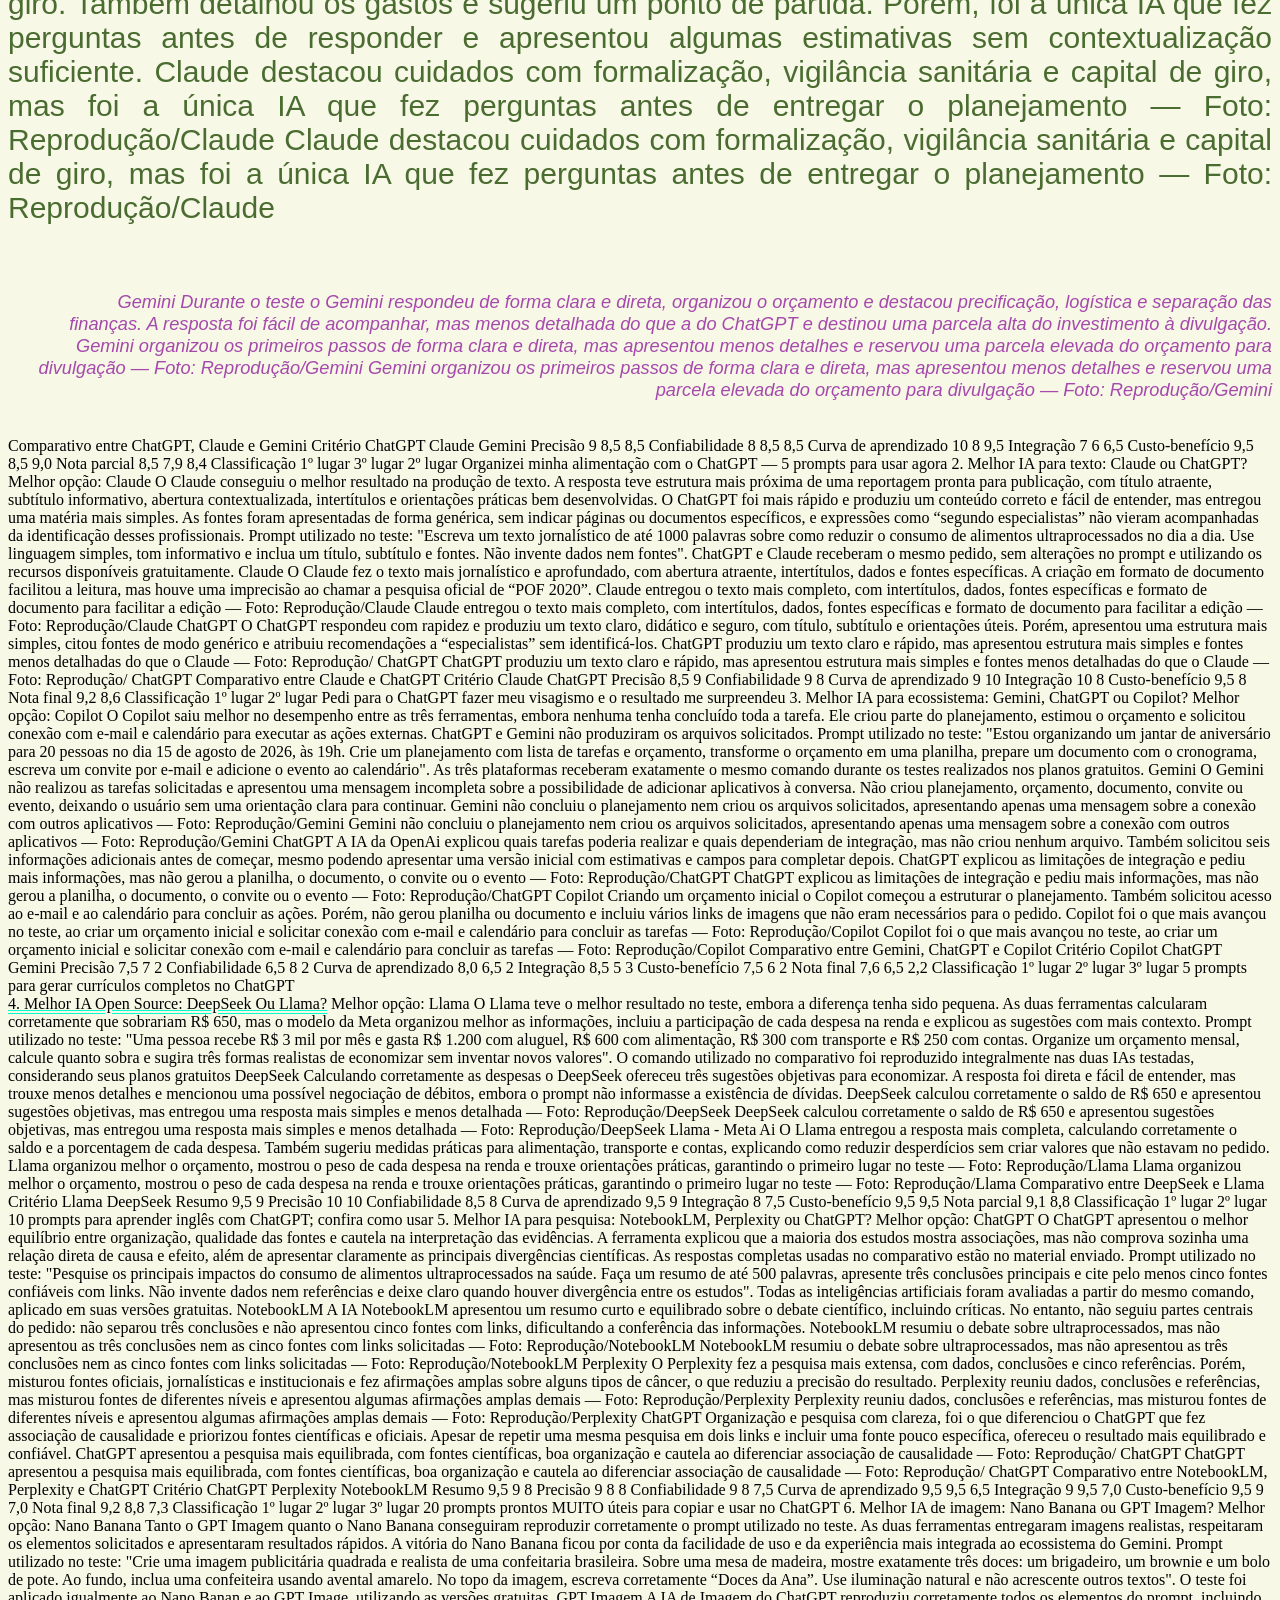
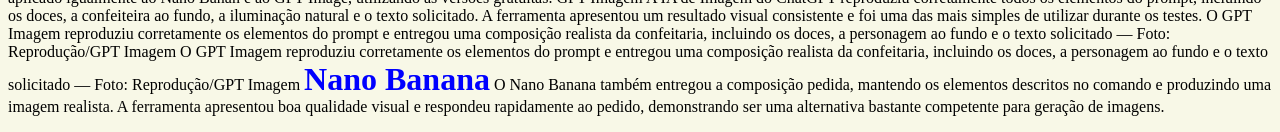
==== commit e1abcead: "classes, padding, border, list-style" ====
--- a/index.html
+++ b/index.html
@@ -271,7 +271,7 @@
 O GPT Imagem reproduziu corretamente os elementos do prompt e entregou uma composição realista da confeitaria, incluindo os doces, a personagem ao fundo e o texto solicitado — Foto: Reprodução/GPT Imagem
 O GPT Imagem reproduziu corretamente os elementos do prompt e entregou uma composição realista da confeitaria, incluindo os doces, a personagem ao fundo e o texto solicitado — Foto: Reprodução/GPT Imagem
 
-Nano Banana
+<b class="standard">Nano Banana</b>
 
 O Nano Banana também entregou a composição pedida, mantendo os elementos descritos no comando e produzindo uma imagem realista. A ferramenta apresentou boa qualidade visual e respondeu rapidamente ao pedido, demonstrando ser uma alternativa bastante competente para geração de imagens.
 
--- a/style/style.css
+++ b/style/style.css
@@ -40,7 +40,7 @@
 }
 
 body {
-    background-color: rgb(244, 241, 177);
+    background-color: rgb(248, 248, 231);
     background-image: url(../midias/anime.gif);
     background-repeat: no-repeat;
     background-attachment: scroll;
@@ -52,4 +52,37 @@
     text-decoration: underline double #02ffcc;
     text-transform: capitalize;
     display: inline;
+    
+}
+
+a:hover {
+    color: #f0f
+}
+
+li.nOrdenada {
+    list-style-image: url(../icone/newletters.png);
+    background-size: 4px 4px;
+}
+
+li.ordenada {
+    list-style-type: upper-alpha;
+}
+
+table, th, td {
+    border: solid 5px rgb(159, 35, 35);
+    width: 100%;
+    height: 50px;
+    padding: 10px 30px 50px 50px;
+}
+
+.todos {
+    color: #f0f;
+}
+
+.standard {
+    color: blue;
+}
+
+.luxo {
+    color: rgb(111, 255, 0);
 }
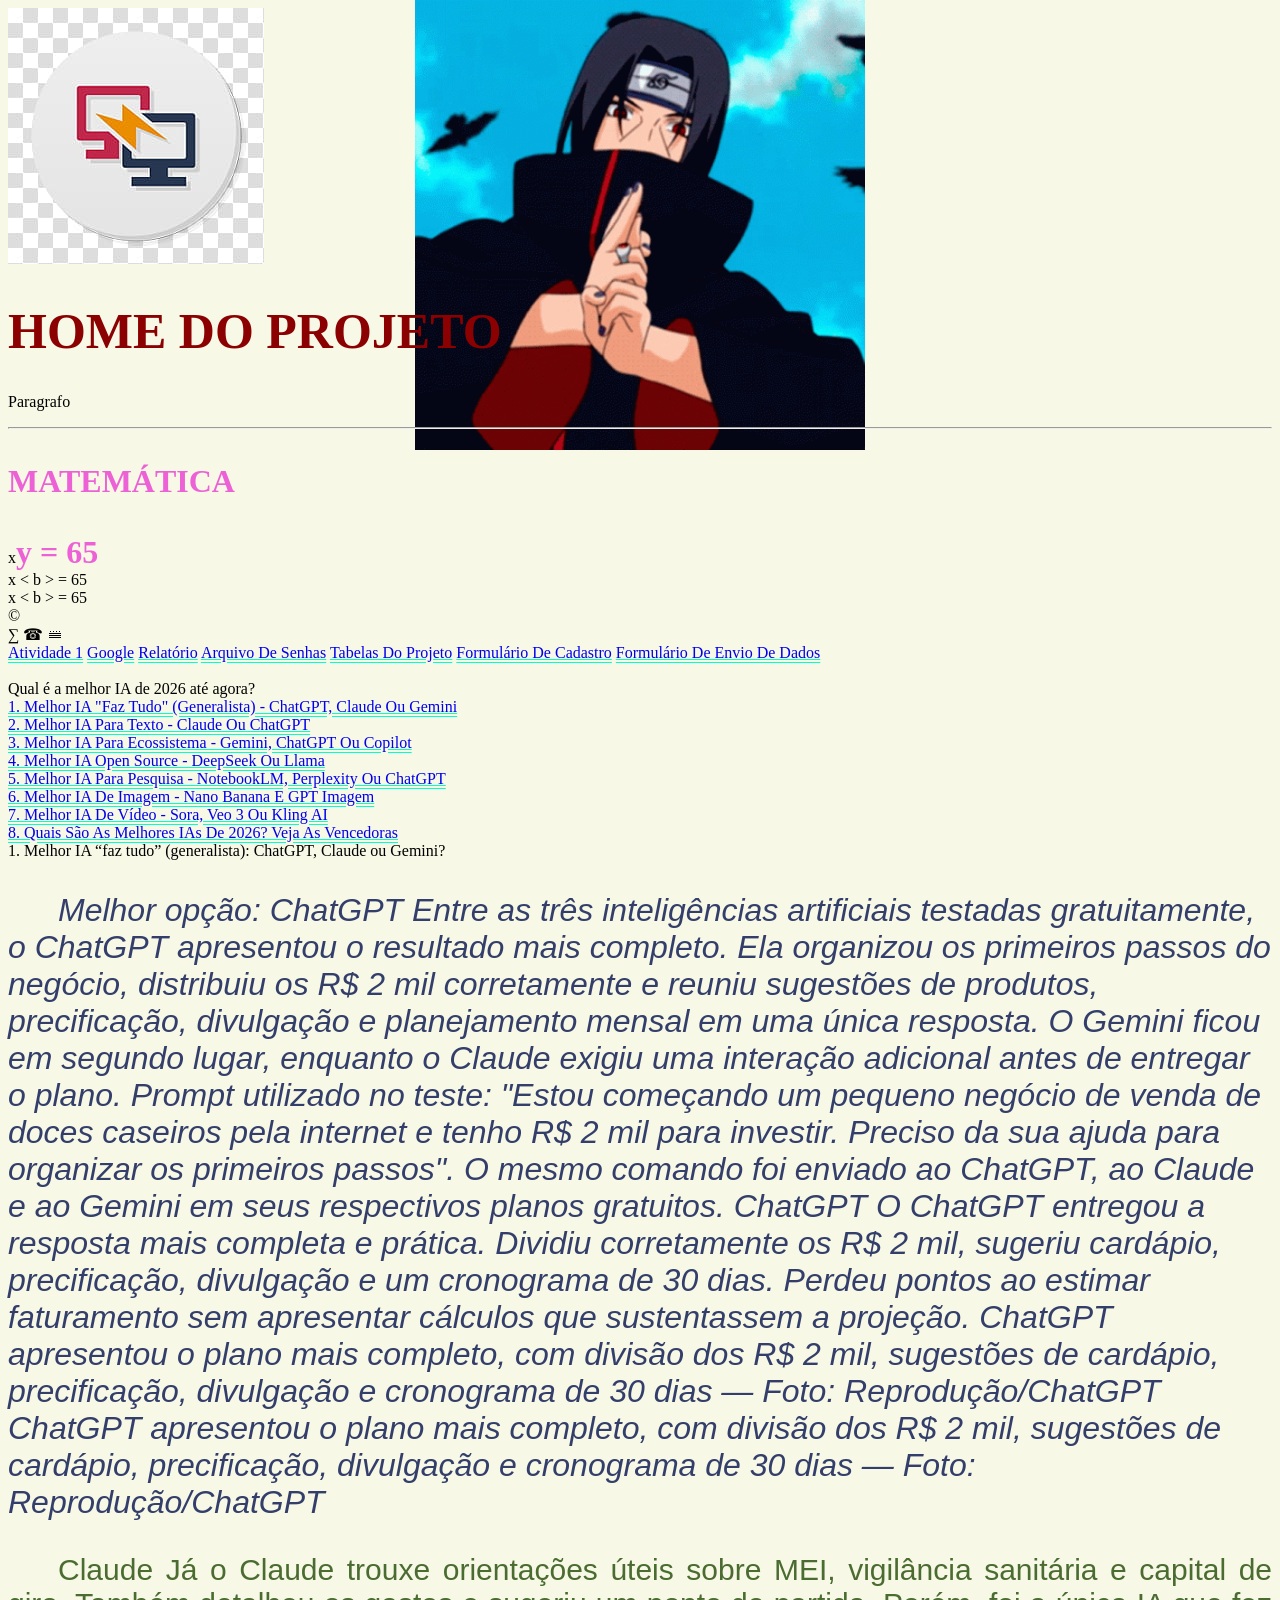
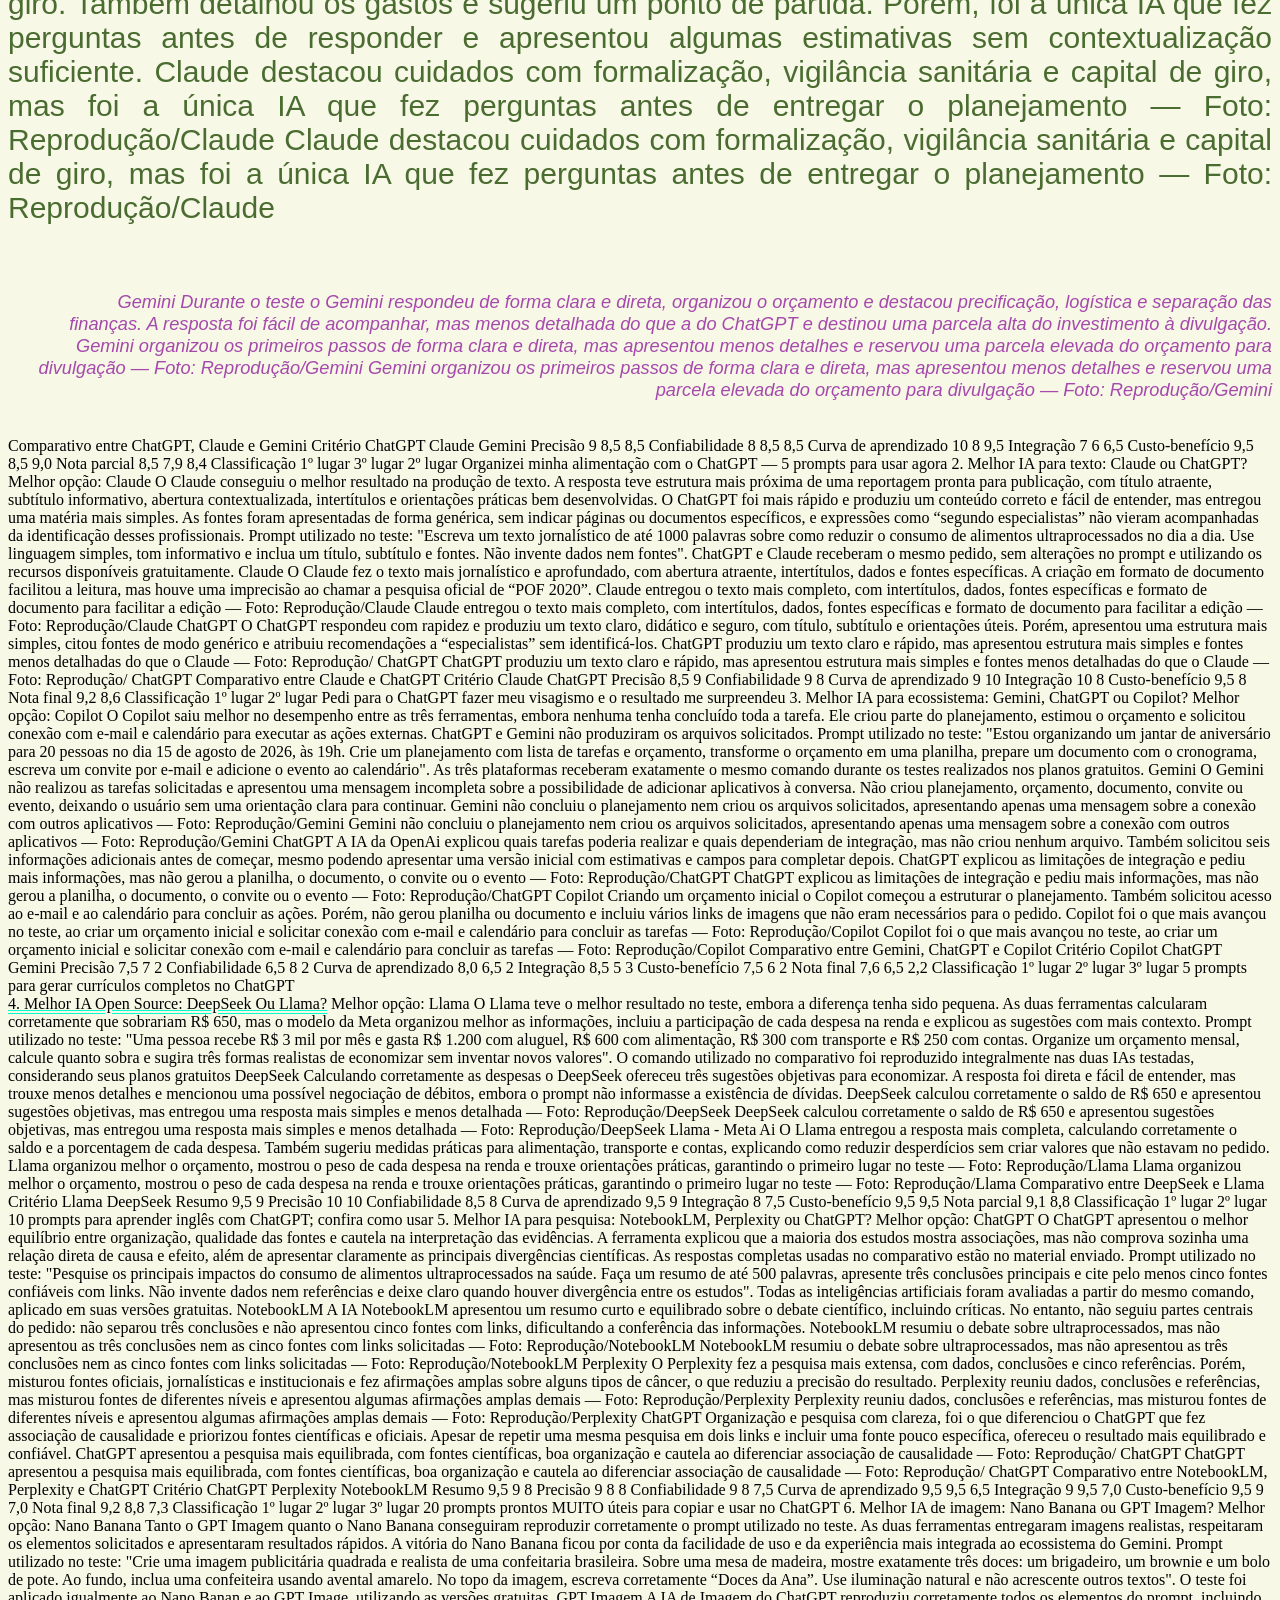
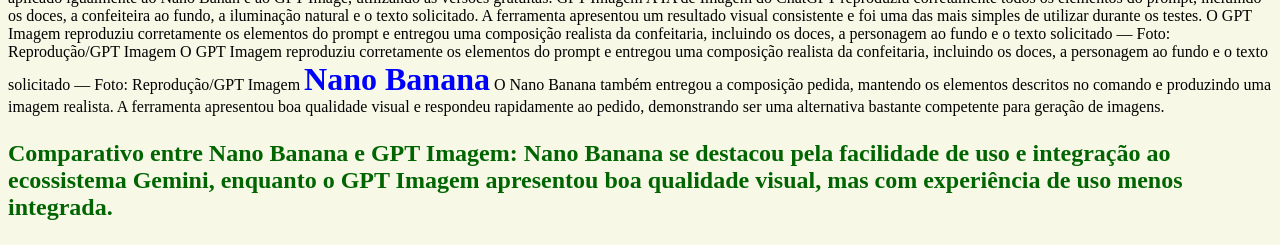
==== commit e9873ba8: "span, div, id, Box model: margin, padding, float, clear" ====
--- a/index.html
+++ b/index.html
@@ -34,7 +34,7 @@
     &phone;
     &equivDD;
     <br />
-    <div id="menu">
+    <span id="menu">
         <a href="atividade1.html">Atividade 1</a>
         <a href="https://www.google.com" target="_blank">Google</a>
         <a href="controller/bd.html">Relatório</a>
@@ -42,9 +42,9 @@
         <a href="tabela.html">Tabelas do Projeto</a>
         <a href="controller/formulario.html">Formulário de Cadastro</a>
         <a href="controller/envdados.html">Formulário de Envio de Dados</a>
-    </div>
-
-    <br/>
+    </span>
+
+    <br/><br/>
     Qual é a melhor IA de 2026 até agora?
 <br/>
     <a href="#c1">1. Melhor IA "faz tudo" (generalista) - ChatGPT, Claude ou Gemini</a><br/>
@@ -278,6 +278,10 @@
 </p>
 
 
+<p id="identificador">
+    Comparativo entre Nano Banana e GPT Imagem: Nano Banana se destacou pela facilidade de uso e integração ao ecossistema Gemini, enquanto o GPT Imagem apresentou boa qualidade visual, mas com experiência de uso menos integrada.
+</p>
+
 
     
 </body>
--- a/style/style.css
+++ b/style/style.css
@@ -85,4 +85,34 @@
 
 .luxo {
     color: rgb(111, 255, 0);
-}+}
+
+#identificador {
+    color: darkgreen;
+    font-size: 1.5em;
+    font-weight: bold;
+}
+
+.tabelas-body {
+    margin: 20px 40px 30px 40px;
+}
+
+h1.planoH1 {
+    background: orange;
+    padding: 10px 10px 10px 30px;
+    border: 4px solid black;
+    width: 350px;
+    height: 150px;
+}
+
+.planoP {
+    background: yellow;
+    padding: 50px;
+    clear: both;
+}
+
+img.flutuar {
+    float: left;
+    width: 200px;
+}
+
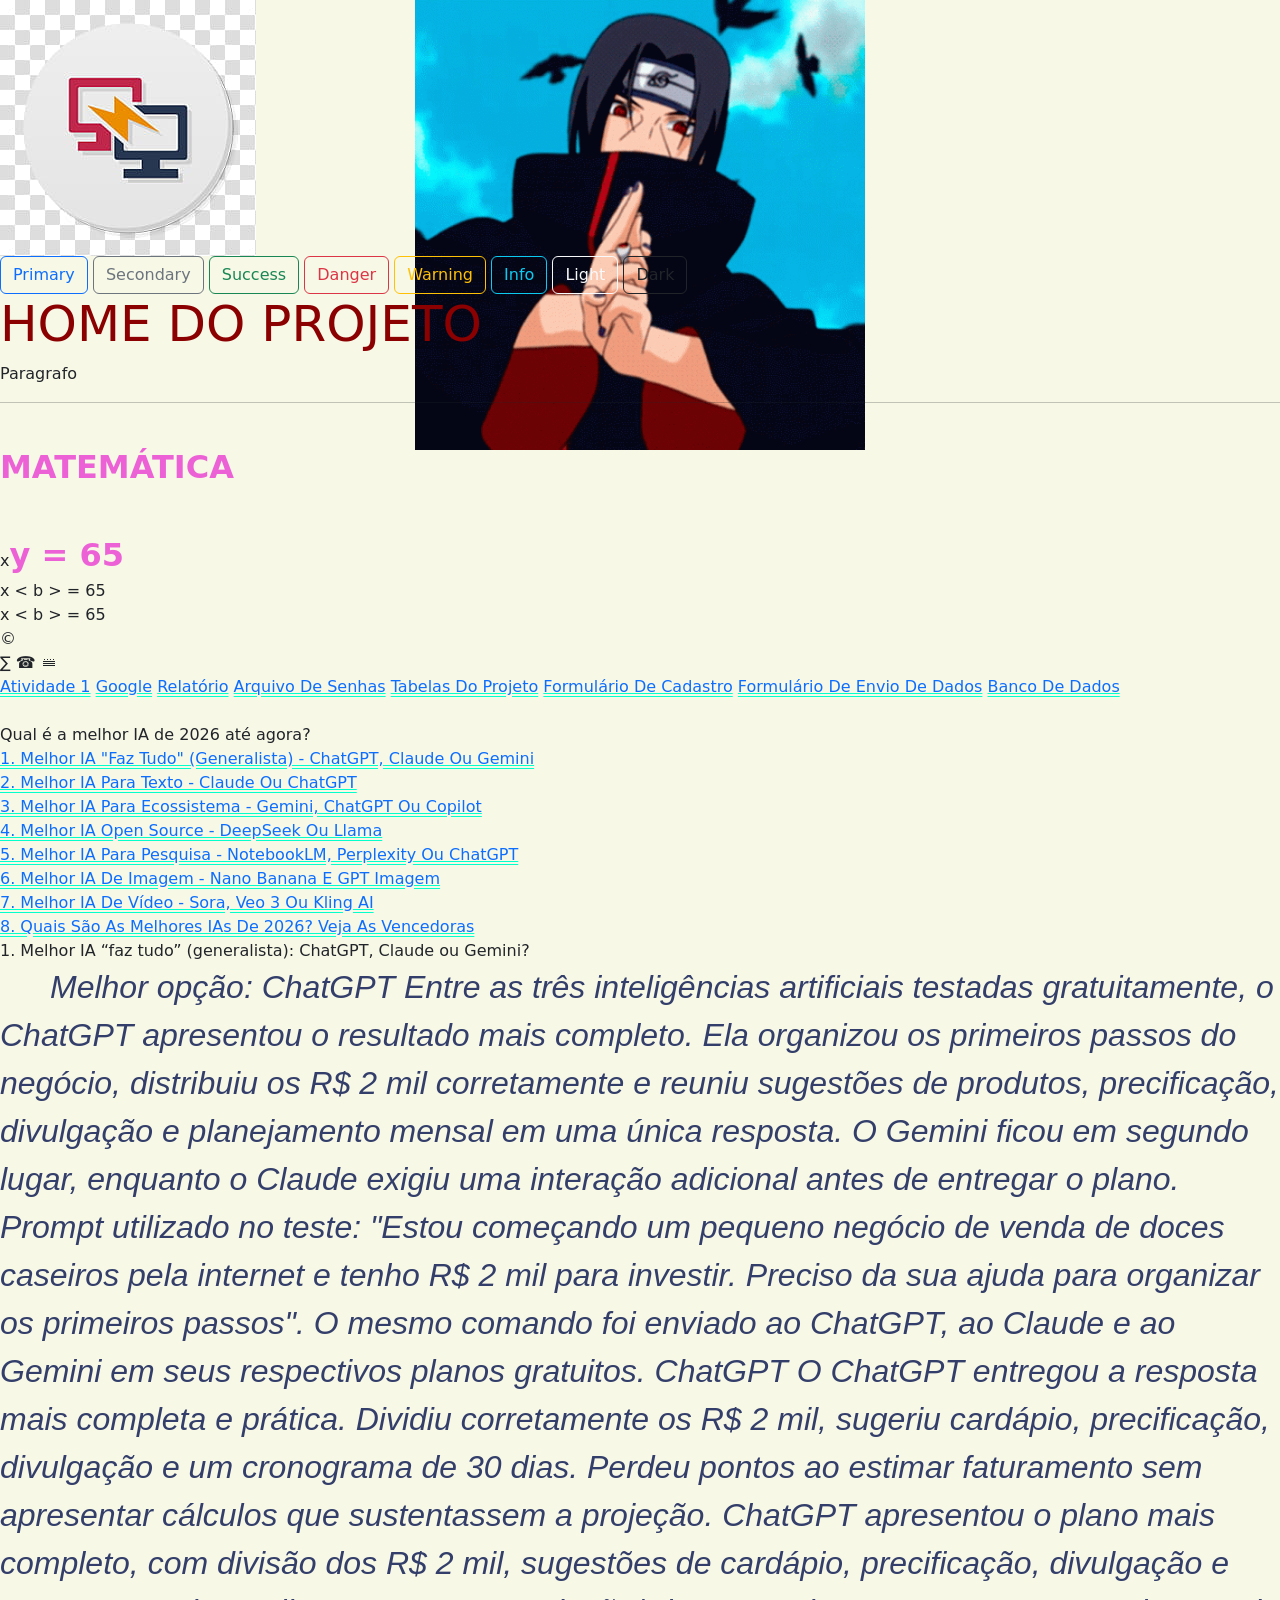
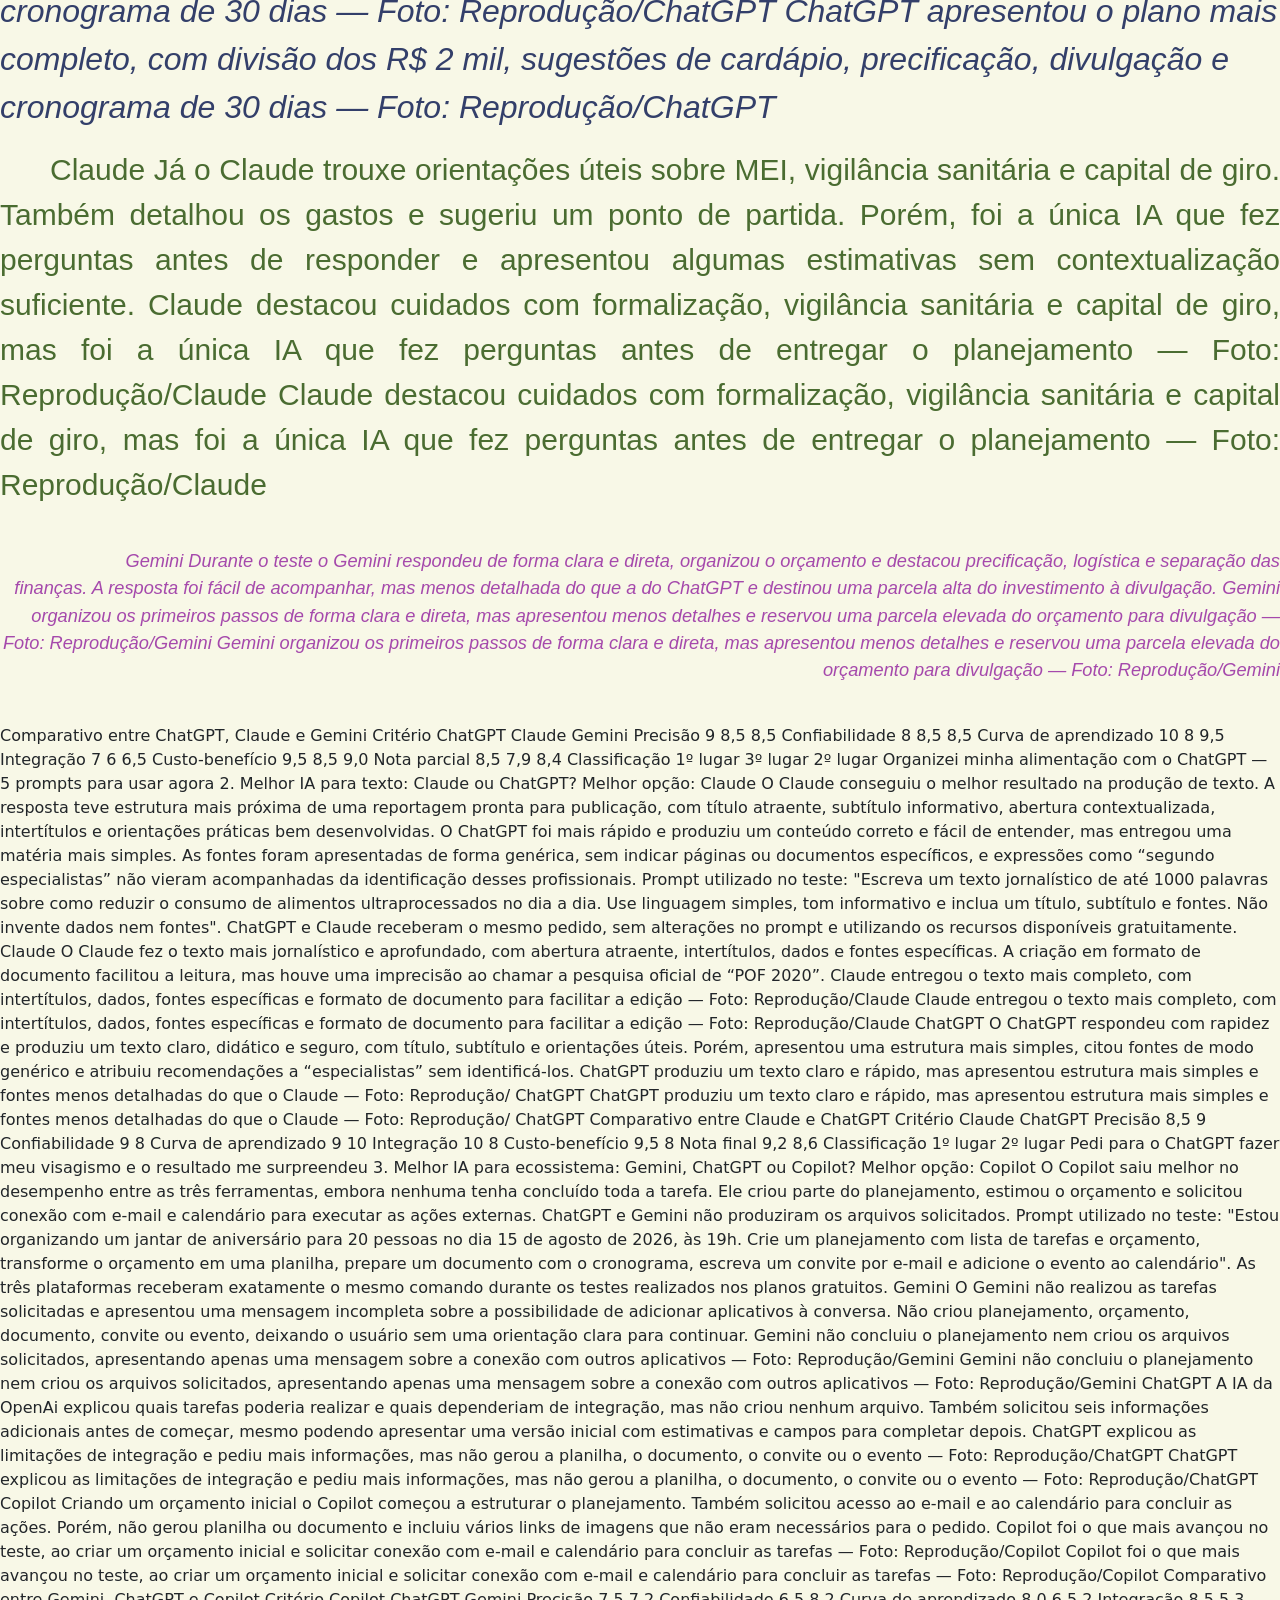
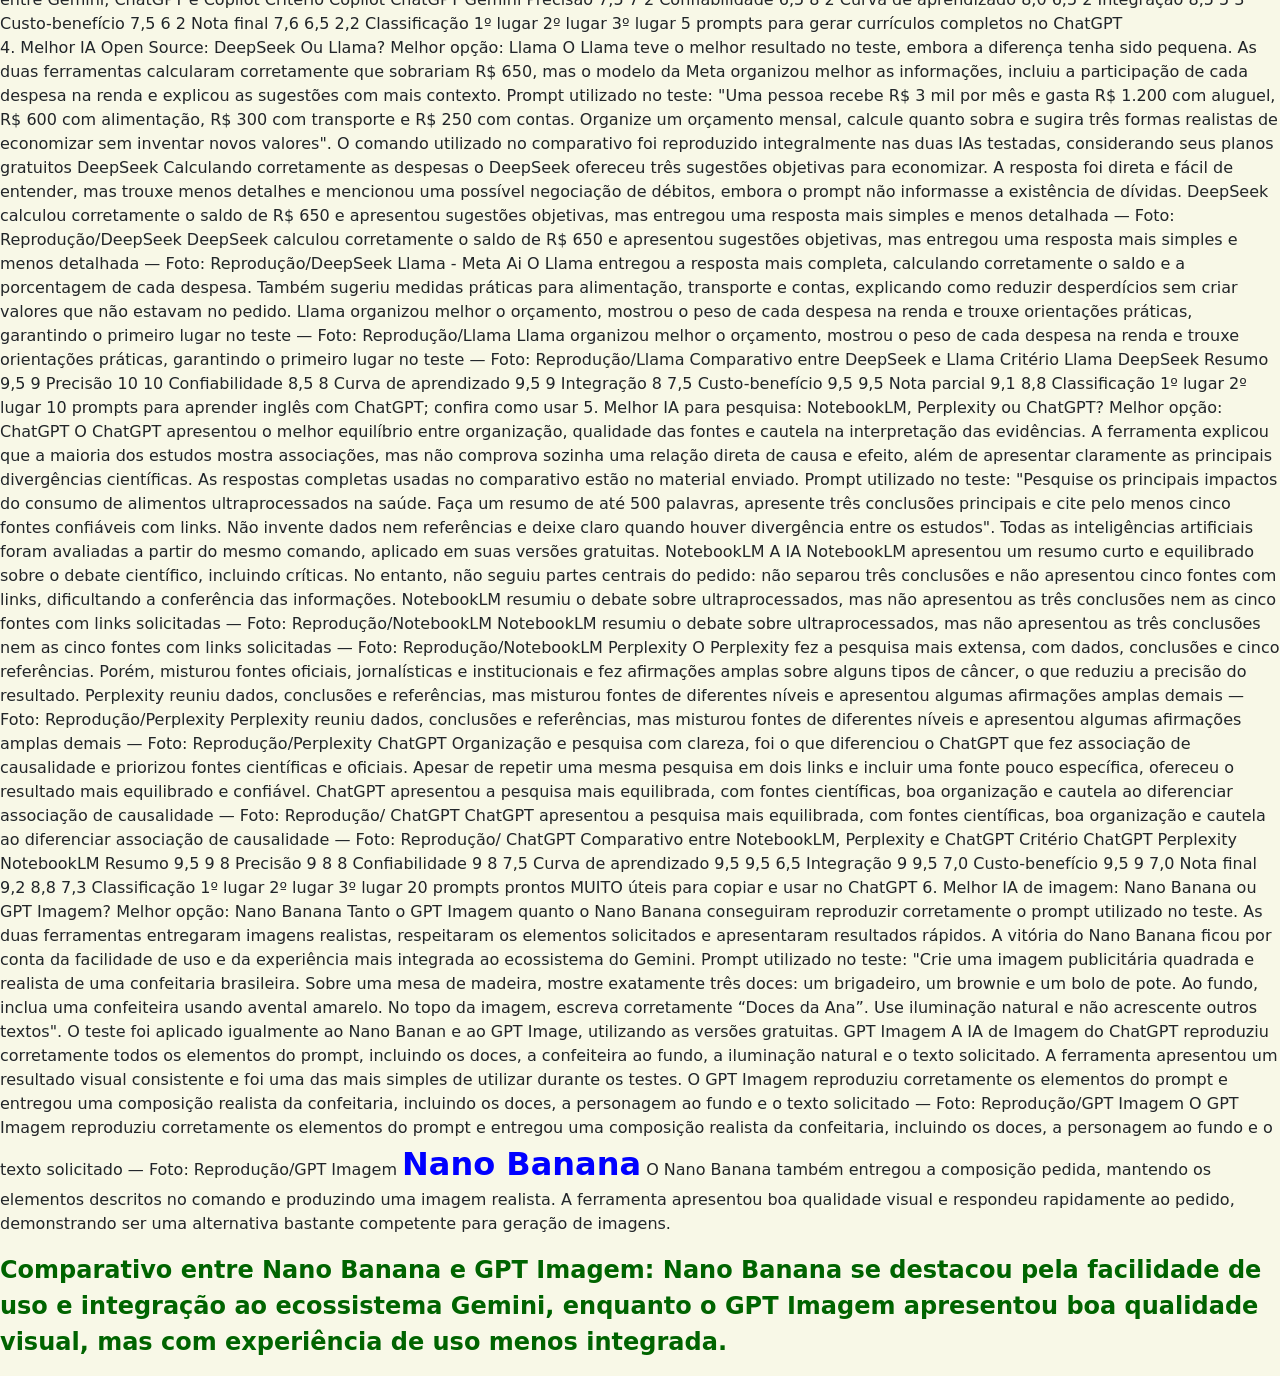
==== commit d116fe23: "Relative and absoltue position, sprites, Bootstrap" ====
--- a/index.html
+++ b/index.html
@@ -6,12 +6,24 @@
     <!-- Definição de responsividade -->
     <meta name="viewport" content="width=device-width, initial-scale=1.0">
     <title>Pagina principal</title>
+    <link href="https://cdn.jsdelivr.net/npm/bootstrap@5.3.8/dist/css/bootstrap.min.css" rel="stylesheet" integrity="sha384-sRIl4kxILFvY47J16cr9ZwB07vP4J8+LH7qKQnuqkuIAvNWLzeN8tE5YBujZqJLB" crossorigin="anonymous">
     <link rel="stylesheet" href="style/style.css">
+    
 </head> 
 <body>
     <img src="icone/conect.jpg" alt="icone de conexão remota" />
       <!-- Desenvolvimento de pagina HTML  -->
     <br/>   
+
+    <button type="button" class="btn btn-outline-primary">Primary</button>
+<button type="button" class="btn btn-outline-secondary">Secondary</button>
+<button type="button" class="btn btn-outline-success">Success</button>
+<button type="button" class="btn btn-outline-danger">Danger</button>
+<button type="button" class="btn btn-outline-warning">Warning</button>
+<button type="button" class="btn btn-outline-info">Info</button>
+<button type="button" class="btn btn-outline-light">Light</button>
+<button type="button" class="btn btn-outline-dark">Dark</button>
+
     <h1>HOME DO PROJETO</h1>
     <p>Paragrafo</p>
     <hr />
@@ -42,6 +54,7 @@
         <a href="tabela.html">Tabelas do Projeto</a>
         <a href="controller/formulario.html">Formulário de Cadastro</a>
         <a href="controller/envdados.html">Formulário de Envio de Dados</a>
+        <a href="controller/bd.html">Banco de Dados</a>
     </span>
 
     <br/><br/>
--- a/style/style.css
+++ b/style/style.css
@@ -3,6 +3,12 @@
 h1 {
     color: darkred;
     font-size: 50px;
+}
+
+h1.bd {
+    margin-top: 20px;
+    margin-left: 250px;
+
 }
 
 p.italico {
@@ -116,3 +122,41 @@
     width: 200px;
 }
 
+p.bt-position {
+    position:relative;
+    top: 5px;
+    left: 250px;
+    background: red;
+    width: 50px;
+    height: 50px;
+}
+
+
+/* Classe base para todos os ícones */
+.icone {
+  background-image: url('../icone/newletters.png');
+  display: inline-block;
+  background-repeat: no-repeat;
+}
+
+/* Ícone 1 (Exemplo: tamanho 100x100px, posição 0 no topo) */
+.icone-home {
+  width: 100px;
+  height: 100px;
+  background-position: 0 0;
+}
+
+/* Ícone 2 (Exemplo: deslocado 32px para a esquerda) */
+.icone-busca {
+  width: 100px;
+  height: 100px;
+  background-position: -100px 0;
+}
+
+/* Ícone 3 (Exemplo: deslocado 64px para a esquerda) */
+.icone-config {
+  width: 100px;
+  height: 100px;
+  background-position: -200px 0;
+}
+
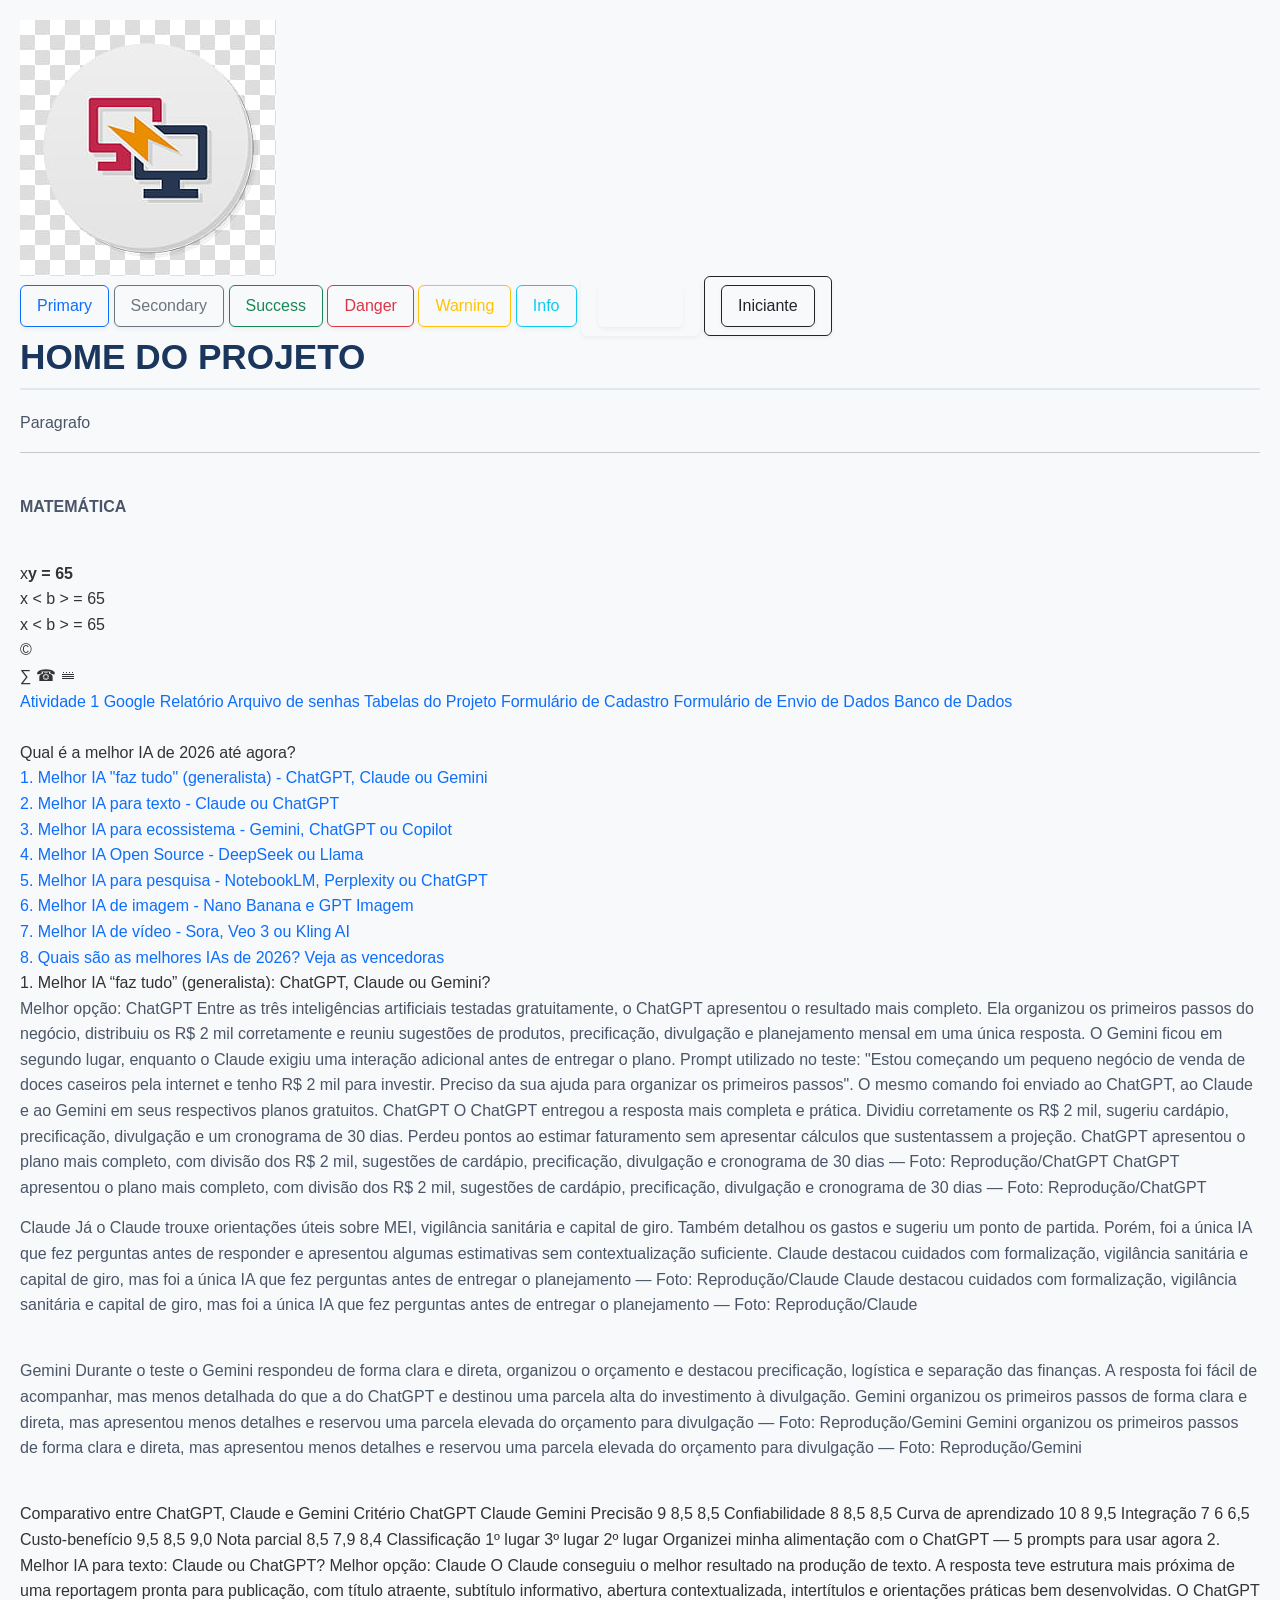
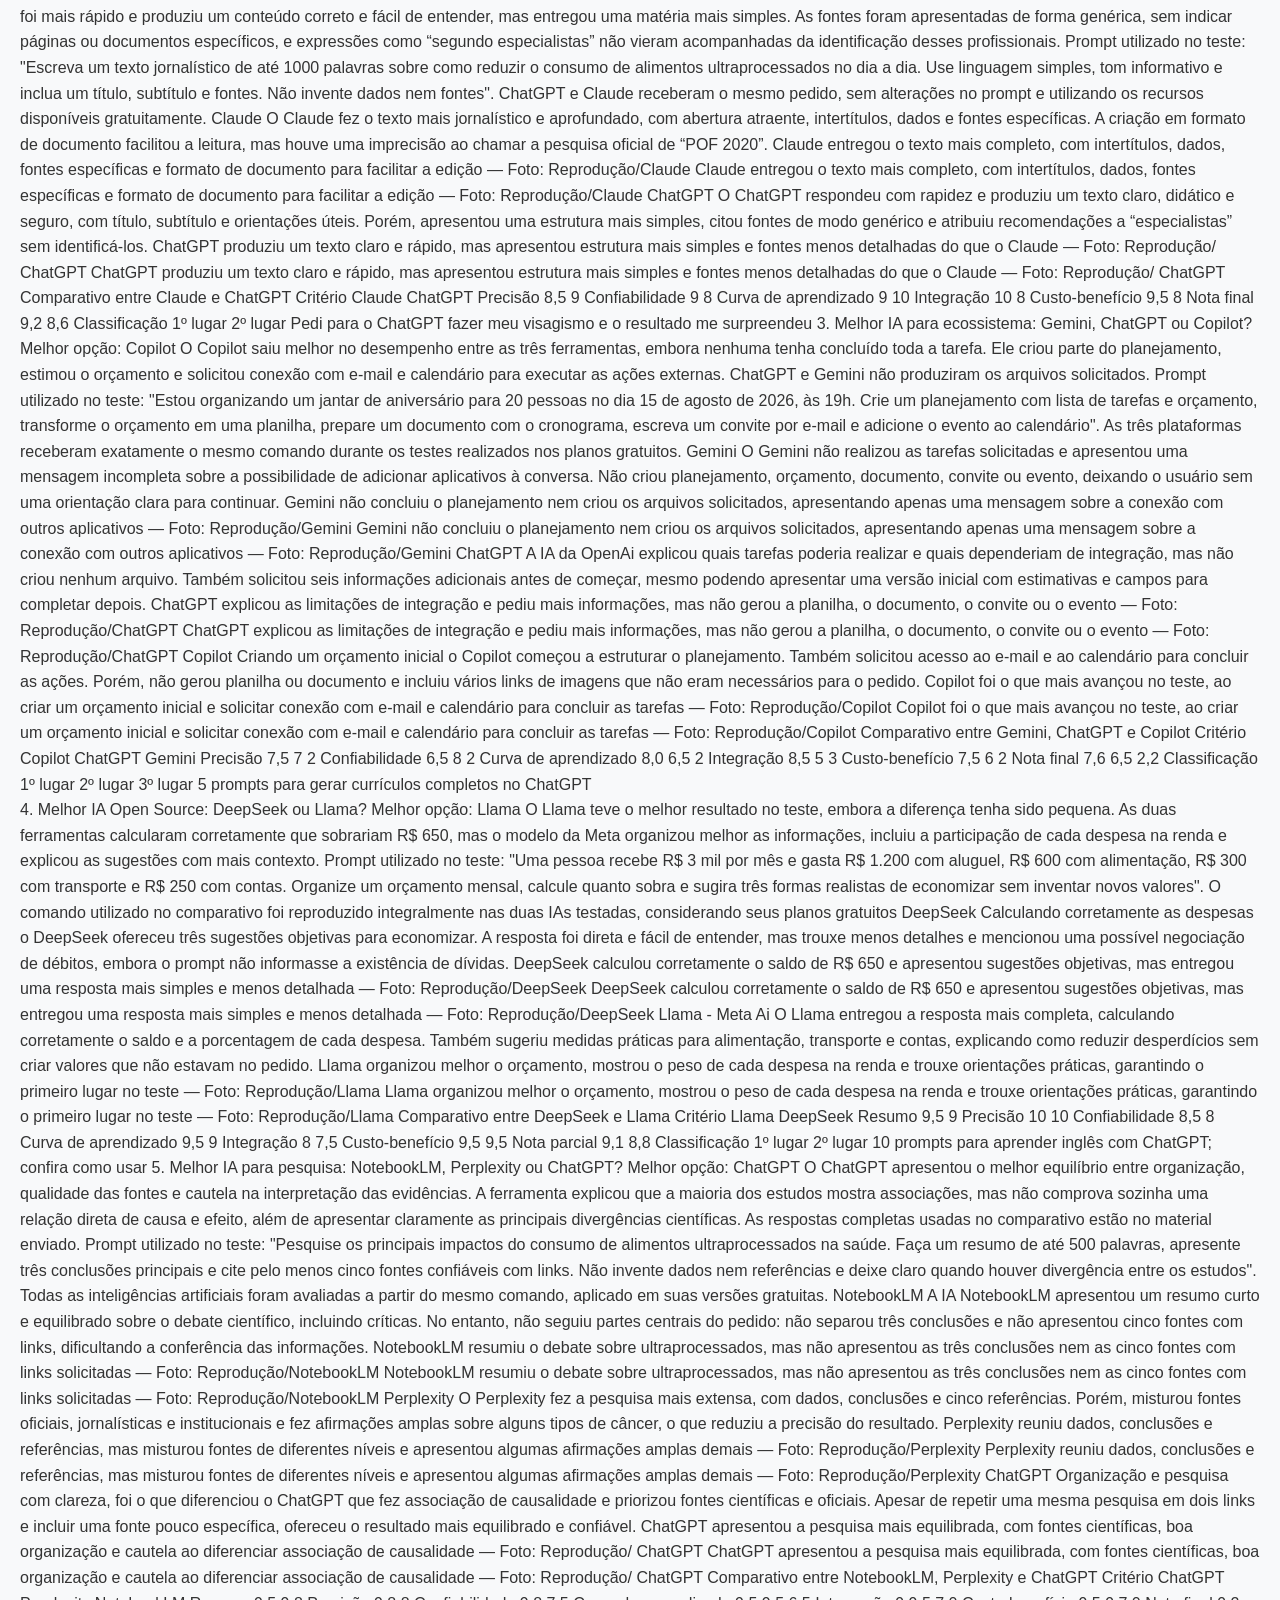
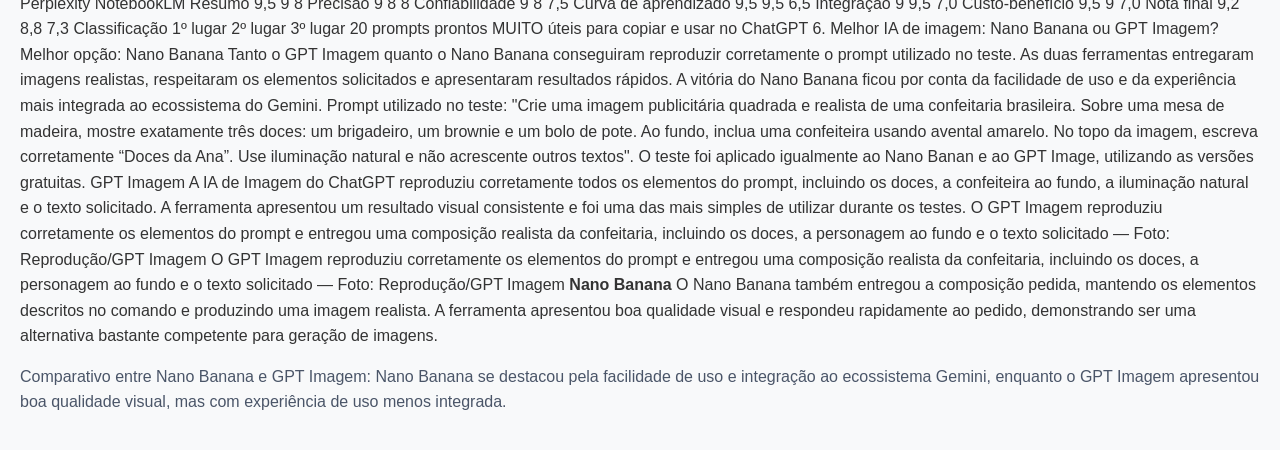
==== commit ab369a13: "Consrução do html base para JavaScript" ====
--- a/index.html
+++ b/index.html
@@ -21,8 +21,8 @@
 <button type="button" class="btn btn-outline-danger">Danger</button>
 <button type="button" class="btn btn-outline-warning">Warning</button>
 <button type="button" class="btn btn-outline-info">Info</button>
-<button type="button" class="btn btn-outline-light">Light</button>
-<button type="button" class="btn btn-outline-dark">Dark</button>
+<button type="button" class="btn btn-outline-light"><a href="controller/alarme.html" class="btn btn-outline-light">Alarme</a></button>
+<button type="button" class="btn btn-outline-dark"><a href="controller/iniciante.html" class="btn btn-outline-dark">Iniciante</a></button>
 
     <h1>HOME DO PROJETO</h1>
     <p>Paragrafo</p>
--- a/style/style.css
+++ b/style/style.css
@@ -1,162 +1,161 @@
-/* Declaração do estilo principal da pagina */
+/* ================================================================= -
+   PROJETO PROFISSIONAL - CSS ÚNICO E UNIFICADO
+   Regras: Sem alteração de HTML, sem uso de :root ou bibliotecas externas extras.
+   ================================================================= */
 
-h1 {
-    color: darkred;
-    font-size: 50px;
+/* Configurações Gerais do Corpo e Fundo */
+body {
+    background-color: #f8f9fa;
+    background-image: none; /* Remove fundos ruidosos anteriores para uma estética limpa */
+    color: #333333;
+    font-family: 'Gill Sans', 'Gill Sans MT', Calibri, 'Trebuchet MS', sans-serif;
+    font-size: 16px;
+    line-height: 1.6;
+    margin: 0;
+    padding: 20px;
 }
 
-h1.bd {
-    margin-top: 20px;
-    margin-left: 250px;
-
+/* Tipografia e Cabeçalhos */
+h1 {
+    color: #1a365d;
+    font-size: 2.2rem;
+    font-weight: 700;
+    text-decoration: none;
+    margin-bottom: 20px;
+    border-bottom: 2px solid #e2e8f0;
+    padding-bottom: 10px;
 }
 
-p.italico {
-    color: hsla(227, 65%, 20%, 0.854);
-    text-align: left;
-    text-indent: 50px;
-    font-family: Arial, Helvetica, sans-serif;
-    font-style: italic;
-    font-size: 2em;
+h2, h3, h4, h5, h6 {
+    color: #2d3748;
+    font-weight: 600;
 }
 
-p.normal {
-    color: hsla(96, 64%, 20%, 0.854);
-    text-align: justify;
-    text-indent: 50px;
-    font-family: Arial, Helvetica, sans-serif;
-    font-style: normal;
-    font-size: 30px;
+/* Parágrafos Padronizados */
+p {
+    color: #4a5568;
+    margin-left: 0; /* Alinhamento padrão mais limpo, removendo recuos excessivos */
+    text-align: left;
+    margin-bottom: 15px;
 }
 
-
-p.oblique {
-    color: hsla(295, 58%, 40%, 0.854);
-    text-align: right;
-    text-indent: 50px;
-    font-family: Arial, Helvetica, sans-serif;
-    font-style: oblique;
-    font-size: 114%;
-}
-
-
-b {
-    color:rgba(236, 94, 212, 0.98);
-    font-size: xx-large;
-}
-
-body {
-    background-color: rgb(248, 248, 231);
-    background-image: url(../midias/anime.gif);
-    background-repeat: no-repeat;
-    background-attachment: scroll;
-    background-position: top center;
-    background-size: 50vh;
-}
-
+/* Links e Interatividade */
 a {
-    text-decoration: underline double #02ffcc;
-    text-transform: capitalize;
-    display: inline;
-    
+    color: #0d6efd;
+    text-decoration: none;
+    transition: color 0.2s ease-in-out;
 }
 
 a:hover {
-    color: #f0f
+    color: #0b5ed7;
+    text-decoration: underline;
 }
 
-li.nOrdenada {
-    list-style-image: url(../icone/newletters.png);
-    background-size: 4px 4px;
+a.removeSublinhado {
+    text-decoration: none;
 }
 
-li.ordenada {
-    list-style-type: upper-alpha;
+a.bt {
+    color: #ffffff;
+}
+
+/* Botões e Menu (Integrados com Bootstrap) */
+#botoes_menu {
+    display: flex;
+    flex-wrap: wrap;
+    gap: 10px;
+    margin-bottom: 25px;
+}
+
+.btn {
+    border-radius: 6px;
+    font-weight: 500;
+    padding: 8px 16px;
+    box-shadow: 0 2px 4px rgba(0, 0, 0, 0.05);
+}
+
+/* Listas */
+ul {
+    text-indent: 0;
+    list-style-position: outside;
+    padding-left: 20px;
+}
+
+li.uppercase {
+    text-transform: uppercase;
+}
+
+li.lowercase {
+    text-transform: lowercase;
+}
+
+li.capitalize {
+    text-transform: capitalize;
+}
+
+li.italico {
+    font-style: italic;
+    font-size: clamp(1rem, 1.5vw + 0.5rem, 1.5rem);
+}
+
+/* Tabelas com Design Corporativo Limpo */
+table {
+    background-color: #ffffff;
+    width: 100%;
+    border-collapse: collapse;
+    border-radius: 8px;
+    overflow: hidden;
+    box-shadow: 0 4px 6px rgba(0, 0, 0, 0.05);
+    margin-top: 20px;
+    margin-bottom: 20px;
 }
 
 table, th, td {
-    border: solid 5px rgb(159, 35, 35);
-    width: 100%;
-    height: 50px;
-    padding: 10px 30px 50px 50px;
+    border: 1px solid #e2e8f0;
 }
 
-.todos {
-    color: #f0f;
+th {
+    background-color: #f1f5f9;
+    color: #1e293b;
+    height: 45px;
+    font-weight: 600;
+    text-align: left;
+    padding: 12px 16px;
 }
 
-.standard {
-    color: blue;
+td {
+    padding: 12px 16px;
+    color: #475569;
 }
 
-.luxo {
-    color: rgb(111, 255, 0);
+tr:nth-child(even) {
+    background-color: #f8fafc;
 }
 
-#identificador {
-    color: darkgreen;
-    font-size: 1.5em;
+/* Classes Auxiliares de Texto e Legendas */
+span.vermelho {
+    color: #e53e3e;
+    text-decoration: none;
     font-weight: bold;
 }
 
-.tabelas-body {
-    margin: 20px 40px 30px 40px;
+legend.arquivo {
+    color: #3182ce;
+    text-decoration: none;
+    font-weight: 600;
 }
 
-h1.planoH1 {
-    background: orange;
-    padding: 10px 10px 10px 30px;
-    border: 4px solid black;
-    width: 350px;
-    height: 150px;
+legend.pesquisa {
+    color: #718096;
+    text-decoration: line-through;
 }
 
-.planoP {
-    background: yellow;
-    padding: 50px;
-    clear: both;
+legend.noticias {
+    color: #dd6b20;
+    font-weight: 600;
 }
 
-img.flutuar {
-    float: left;
-    width: 200px;
-}
-
-p.bt-position {
-    position:relative;
-    top: 5px;
-    left: 250px;
-    background: red;
-    width: 50px;
-    height: 50px;
-}
-
-
-/* Classe base para todos os ícones */
-.icone {
-  background-image: url('../icone/newletters.png');
-  display: inline-block;
-  background-repeat: no-repeat;
-}
-
-/* Ícone 1 (Exemplo: tamanho 100x100px, posição 0 no topo) */
-.icone-home {
-  width: 100px;
-  height: 100px;
-  background-position: 0 0;
-}
-
-/* Ícone 2 (Exemplo: deslocado 32px para a esquerda) */
-.icone-busca {
-  width: 100px;
-  height: 100px;
-  background-position: -100px 0;
-}
-
-/* Ícone 3 (Exemplo: deslocado 64px para a esquerda) */
-.icone-config {
-  width: 100px;
-  height: 100px;
-  background-position: -200px 0;
-}
-
+legend.pagina {
+    color: #805ad5;
+    font-weight: 600;
+}
